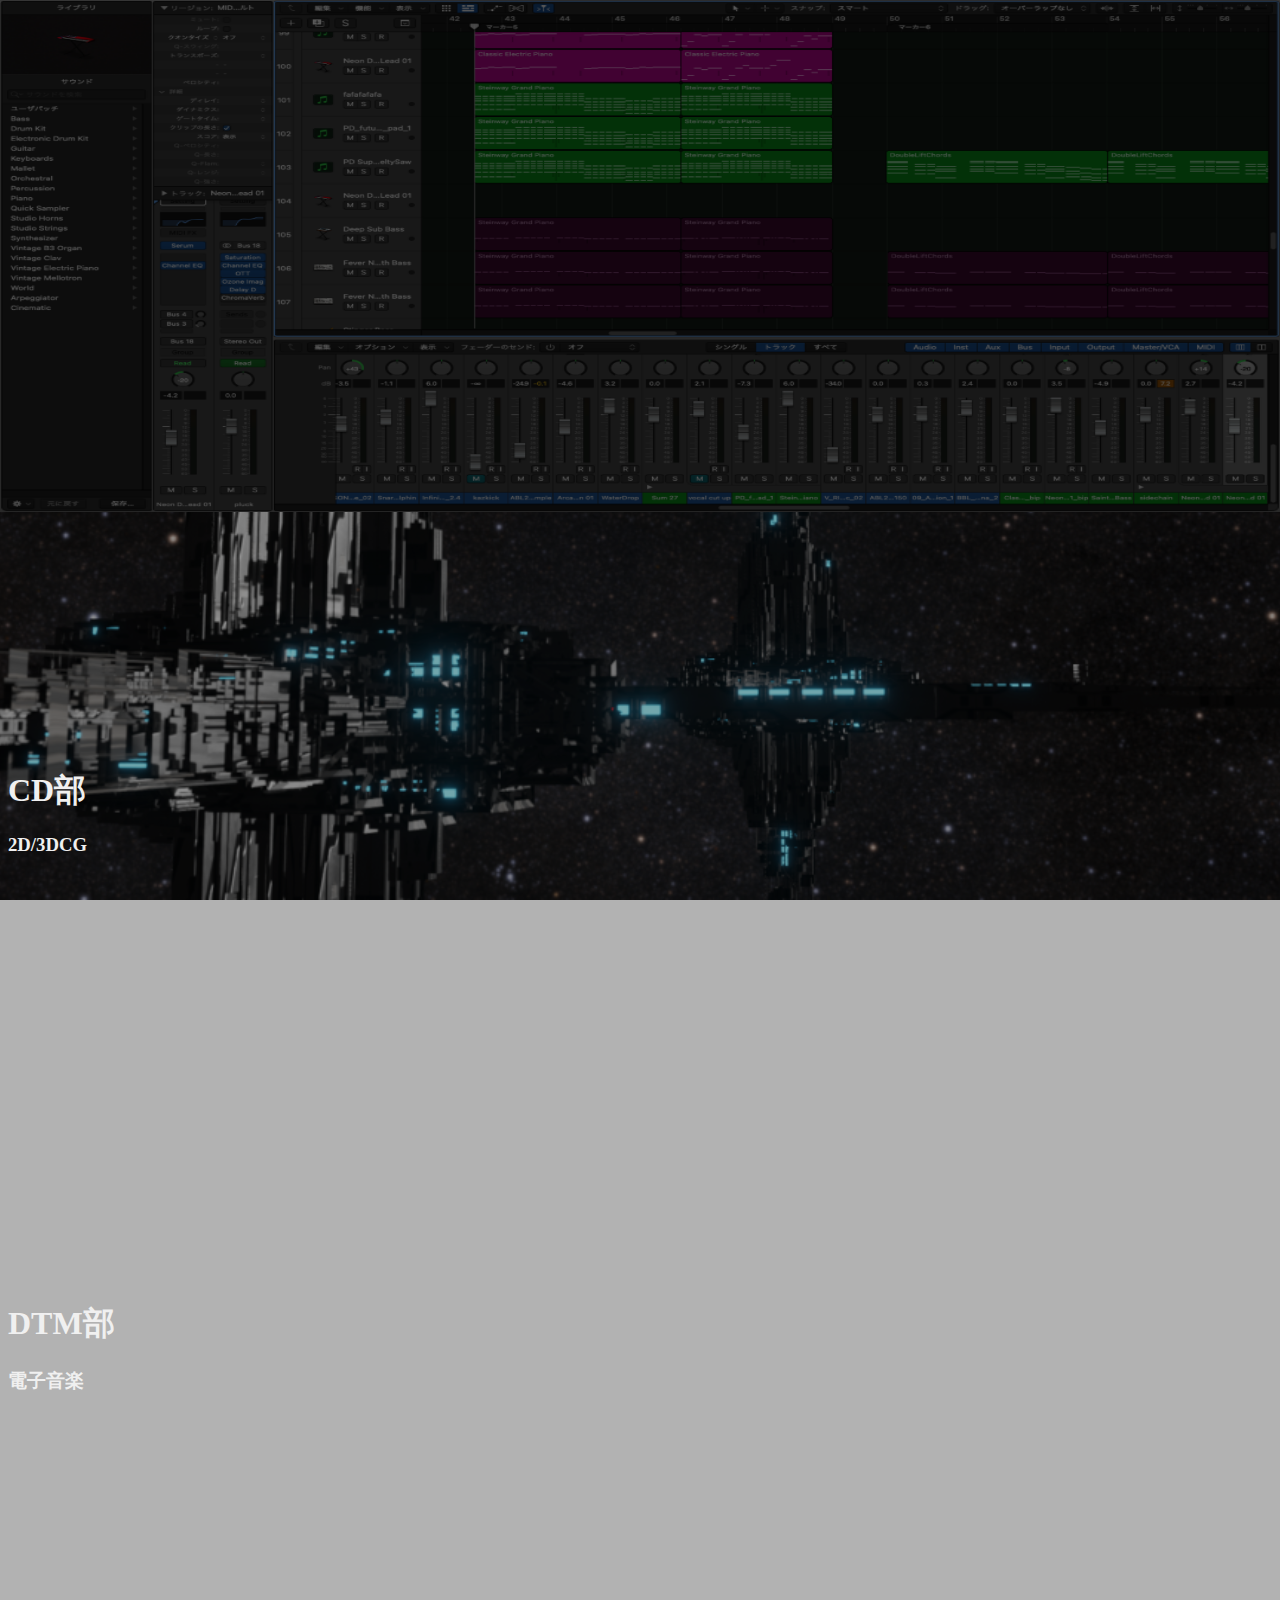
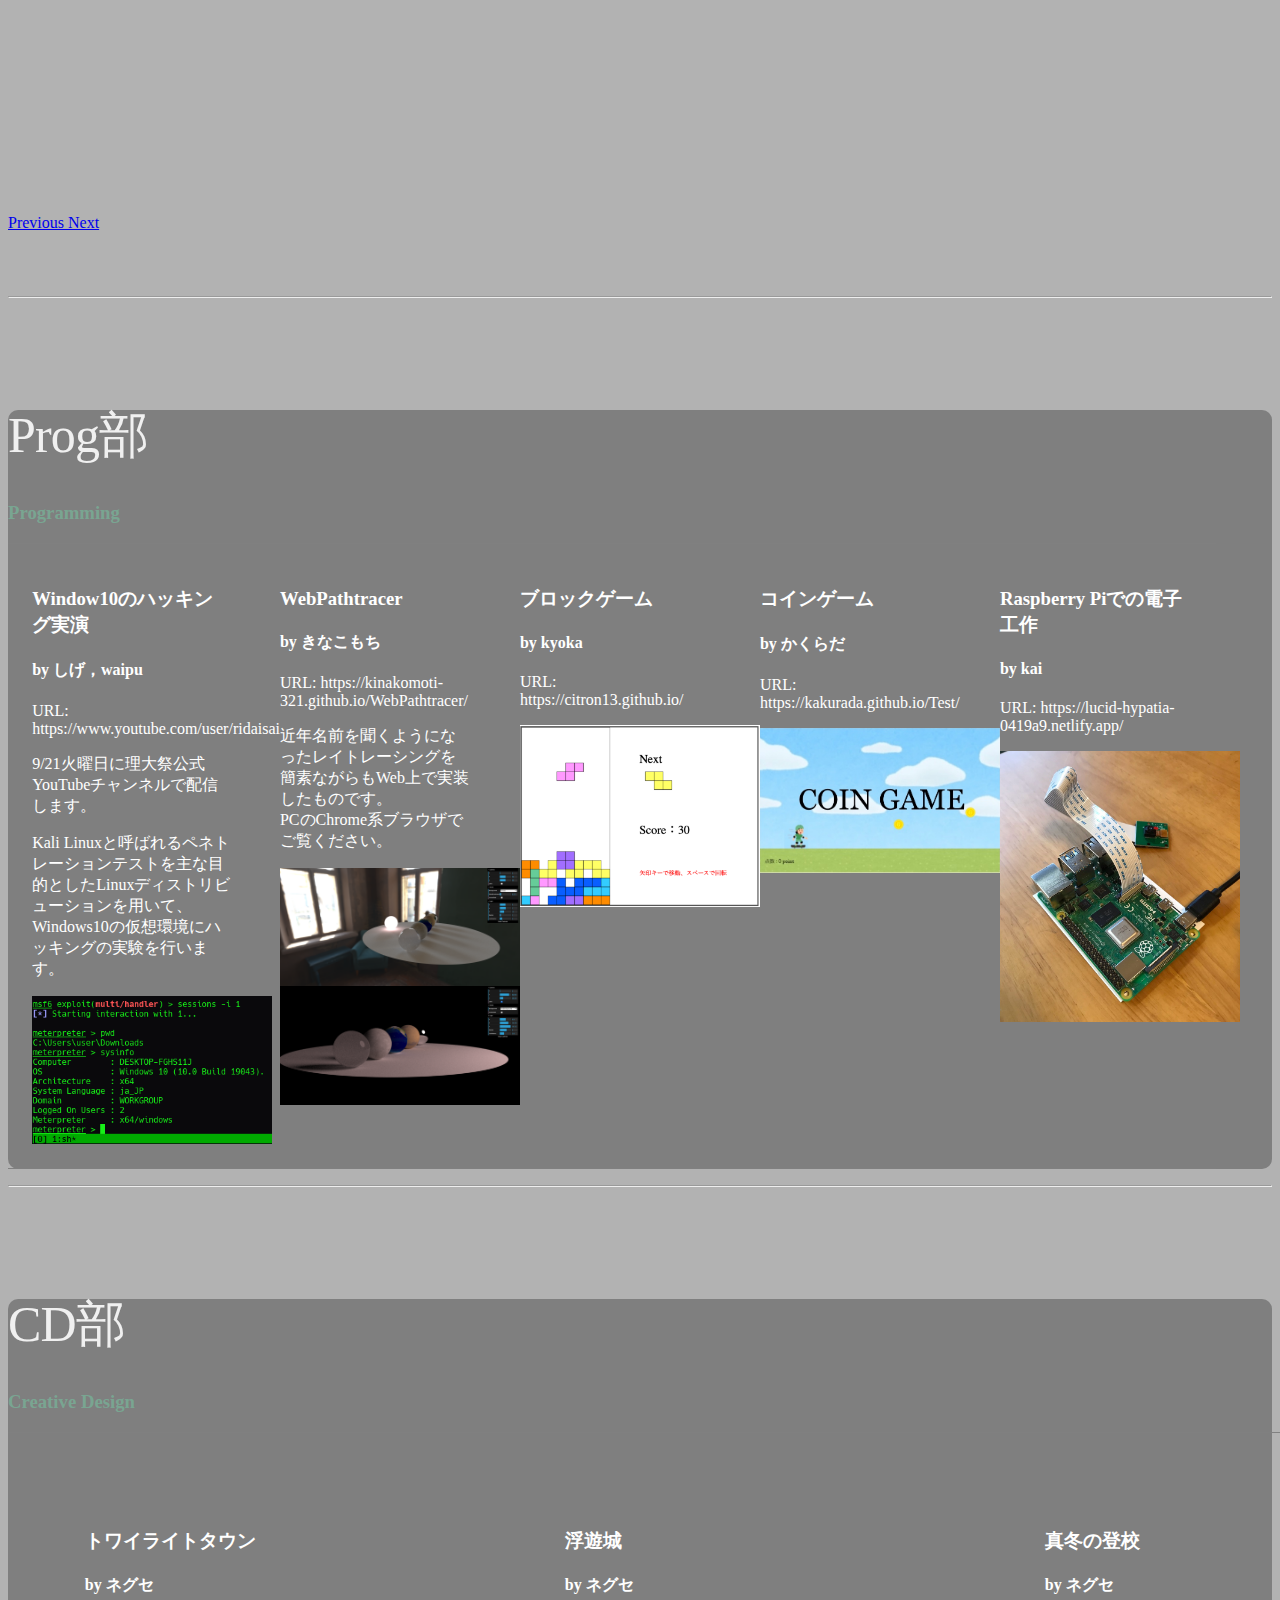
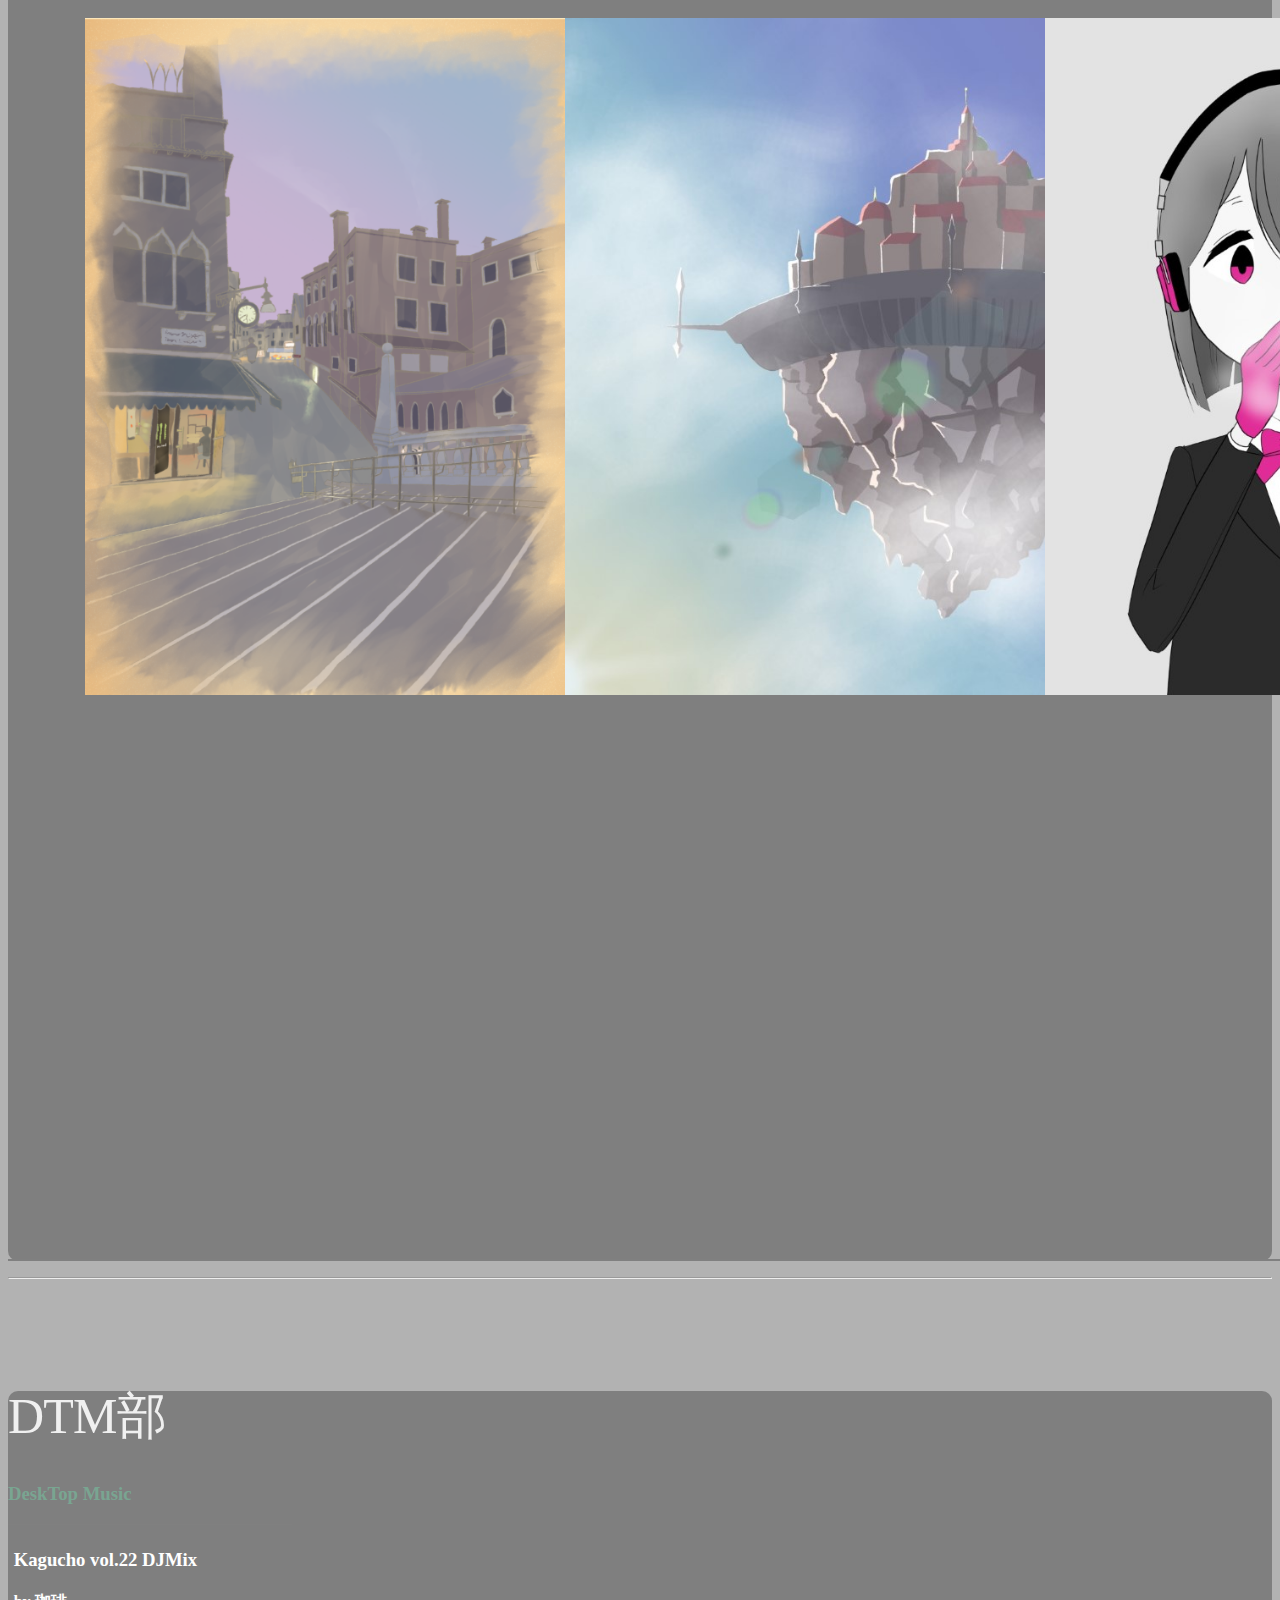
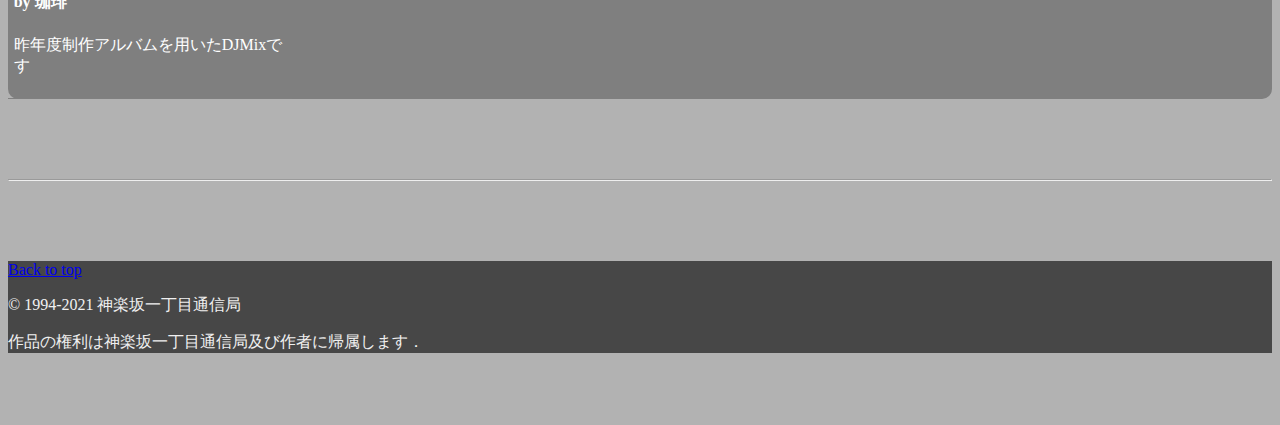
==== 2021/index.html @ 83a1de0c "理大祭運営のYouTubeで公開するためmixcloudのiframeを削除" ====
<!doctype html>
<html lang="ja">

<head>
  <meta charset="utf-8">
  <meta name="viewport" content="width=device-width, initial-scale=1, shrink-to-fit=no">
  <meta name="description" content="神楽坂一丁目通信局 作品ページ">
  <!--
        <meta name="author" content="Mark Otto, Jacob Thornton, and Bootstrap contributors">
    -->
  <meta name="author" content="神楽坂一丁目通信局">
  <title>kagucho2021</title>

  <link rel="canonical" href="https://kagucho.net/ridaisai/2021/">
  <!-- favicon -->
  <link rel="apple-touch-icon" sizes="180x180" href="../../ico/apple-touch-icon.png">
  <link rel="icon" type="image/png" sizes="32x32" href="../../ico/favicon-32x32.png">
  <link rel="icon" type="image/png" sizes="16x16" href="../../ico/favicon-16x16.png">
  <link rel="manifest" href="../../ico/site.webmanifest">
  <link rel="mask-icon" href="../../ico/safari-pinned-tab.svg" color="#5bbad5">

  <!-- OGP/Twitter -->
  <meta property="og:title" content="kagucho2021" />
  <meta property="og:description" content="神楽坂一丁目通信局 理大祭作品ページ" />
  <meta property="og:type" content="website" />
  <meta property="og:url" content="https://kagucho.net/ridaisai/2021/" />
  <meta property="og:image" content="https://kagucho.net/ridaisai/2021/images/space_card.png" />

  <meta name="twitter:card" content="summary_large_image" />
  <meta name="twitter:image" content="https://kagucho.net/ridaisai/2021/images/space_card.png" />
  <meta name="twitter:title" content="kagucho2021" />
  <meta name="twitter:description" content="神楽坂一丁目通信局 理大祭作品ページ" />
  <meta name="twitter:site" content="@kagucho" />



  <!-- Bootstrap core CSS -->
  <link href="../../vendor/bootstrap/css/bootstrap.css" rel="stylesheet">

  <link href="./css/style.css" rel="stylesheet">
  <link href="./css/lightbox.css" rel="stylesheet">
</head>

<body>
  <header>
    <nav class="navbar navbar-expand-md navbar-dark fixed-top bg-dark">
      <a class="navbar-brand" href="#">kagucho 2021</a>
      <button class="navbar-toggler" type="button" data-toggle="collapse" data-target="#navbarCollapse"
        aria-controls="navbarCollapse" aria-expanded="false" aria-label="Toggle navigation">
        <span class="navbar-toggler-icon"></span>
      </button>
      <div class="collapse navbar-collapse" id="navbarCollapse">
        <ul class="navbar-nav mr-auto">
          <li class="nav-item">
            <a class="nav-link js-scroll-trigger" href="#prog" onclick="$('#prog-contents').collapse('show');return false;">Prog</a>
          </li>
          <li class="nav-item">
            <a class="nav-link js-scroll-trigger" href="#cd" onclick="$('#cd-contents').collapse('show');return false;">CD</a>
          </li>
          <li class="nav-item">
            <a class="nav-link js-scroll-trigger" href="#dtm" onclick="$('#dtm-contents').collapse('show');return false;">DTM</a>
          </li>
        </ul>
    </div>
  </nav>
</header>

<main>

  <div id="clubs" class="carousel slide" data-ride="carousel">
    <ol class="carousel-indicators">
      <li data-target="#clubs" data-slide-to="0" class="active"></li>
      <li data-target="#clubs" data-slide-to="1"></li>
      <li data-target="#clubs" data-slide-to="2"></li>
    </ol>
    <div class="carousel-inner">
      <div class="carousel-item active">
        <img src="./images/prog_vscode.png" class="d-block" alt="VS Code">
        <div class="container">
          <div class="carousel-caption text-left">
            <h1><a class="no-link-color-line js-scroll-trigger" href="#prog" onclick="$('#prog-contents').collapse('show');return false;">Prog部</a></h1>
            <p>
            <h3>ゲーム・コンピュータサイエンス・電子工作</h3>
          </div>
        </div>
      </div>
      <div class="carousel-item">
        <img src="./images/cd_blender_clipstudio.png" class="d-block" alt="Blender & CLIP STUDIO PAINT">
        <div class="container">
          <div class="carousel-caption text-right">
            <h1><a class="no-link-color-line js-scroll-trigger" href="#cd" onclick="$('#cd-contents').collapse('show');return false;">CD部</a></h1>
            <p>
            <h3>2D/3DCG</h3>
          </div>
        </div>
      </div>
      <div class="carousel-item">
        <img src="./images/dtm_flstudio.png" class="d-block" alt="FL Studio">
        <div class="container">
          <div class="carousel-caption">
            <h1><a class="no-link-color-line js-scroll-trigger" href="#dtm" onclick="$('#dtm-contents').collapse('show');return false;">DTM部</a></h1>
            <p>
            <h3>電子音楽</h3>
          </div>
        </div>
      </div>
    </div>
    <a class="carousel-control-prev" href="#clubs" role="button" data-slide="prev">
      <span class="carousel-control-prev-icon" aria-hidden="true"></span>
      <span class="sr-only">Previous</span>
    </a>
    <a class="carousel-control-next" href="#clubs" role="button" data-slide="next">
      <span class="carousel-control-next-icon" aria-hidden="true"></span>
      <span class="sr-only">Next</span>
    </a>
  </div>


    <!-- Marketing messaging and featurettes
  ================================================== -->
    <!-- Wrap the rest of the page in another container to center all the content. -->

  <div class="container marketing">
    <div class="accordion mx-auto">

    <!-- START THE FEATURETTES -->
 
    <hr class="featurette-divider">
    <!-- PROG部 -->
    <div class="row featurette card" id="prog">
      <a class="btn btn-link no-link-color-line" data-toggle="collapse" href="#prog-contents" role="button"
        aria-expanded="true" aria-controls="prog-contents">
        <h2 class="featurette-heading">Prog部</h2>
        <h3 class="text-muted-custom">Programming</h3>
      </a>
      <div class="collapse" id="prog-contents">
        <div class="card card-body mx-auto">
          <!-- ここから -->
          <div class="TheWork-Prog">
            <a href="https://www.youtube.com/user/ridaisai/" class="no-link-color-line" target="_blank" rel="noopener noreferrer">
              <h3 class="card-title">Window10のハッキング実演</h3>
              <h4>by しげ，waipu</h4>
              <p>URL: https://www.youtube.com/user/ridaisai</p>
            </a>
            <div class="card-text">
              <p>9/21火曜日に理大祭公式YouTubeチャンネルで配信します。</p>
              <p>Kali Linuxと呼ばれるペネトレーションテストを主な目的としたLinuxディストリビューションを用いて、Windows10の仮想環境にハッキングの実験を行います。</p>
            </div>
            <div class="card-image">
              <a href="./images/exploit_show.png" data-lightbox="Prog" data-title="Window10のハッキング実演">
                <img src="./images/exploit_show.png" class="img-thumbnail thumb-custom-prog" alt="">
              </a>
            </div>
          </div>
          <!-- ここまでが一つの作品欄 -->
          <div class="TheWork-Prog">
            <a href="https://kinakomoti-321.github.io/WebPathtracer/" class="no-link-color-line" target="_blank" rel="noopener noreferrer">
              <h3 class="card-title">WebPathtracer</h3>
              <h4>by きなこもち</h4>
              <p>URL: https://kinakomoti-321.github.io/WebPathtracer/</p>
            </a>
            <div class="card-text">
              <p>近年名前を聞くようになったレイトレーシングを簡素ながらもWeb上で実装したものです。<br>PCのChrome系ブラウザでご覧ください。</p>
            </div>
            <div class="card-image">
              <a href="./images/webpathtracer-1.png" data-lightbox="Prog" data-title="WebPathtracer">
                <img src="./images/webpathtracer-1.png" class="img-thumbnail thumb-custom-prog" alt="">
              </a>
              <a href="./images/webpathtracer-2.png" data-lightbox="Prog" data-title="WebPathtracer">
                <img src="./images/webpathtracer-2.png" class="img-thumbnail thumb-custom-prog" alt="">
              </a>
            </div>
          </div>
          <div class="TheWork-Prog">
            <a href="https://citron13.github.io/" class="no-link-color-line" target="_blank" rel="noopener noreferrer">
              <h3 class="card-title">ブロックゲーム</h3>
              <h4>by kyoka</h4>
              <p>URL: https://citron13.github.io/</p>
            </a>
            <div class="card-text">
              <p></p>
            </div>
            <div class="card-image">
              <a href="./images/block_game.png" data-lightbox="Prog" data-title="ブロックゲーム">
                <img src="./images/block_game.png" class="img-thumbnail thumb-custom-prog" alt="">
              </a>
            </div>
          </div>
          <div class="TheWork-Prog">
            <a href="https://kakurada.github.io/Test/" class="no-link-color-line" target="_blank" rel="noopener noreferrer">
              <h3 class="card-title">コインゲーム</h3>
              <h4>by かくらだ</h4>
              <p>URL: https://kakurada.github.io/Test/</p>
            </a>
            <div class="card-text">
              <p></p>
            </div>
            <div class="card-image">
              <a href="./images/coin_game.jpg" data-lightbox="Prog" data-title="コインゲーム">
                <img src="./images/coin_game.jpg" class="img-thumbnail thumb-custom-prog" alt="">
              </a>
            </div>
          </div>
          <div class="TheWork-Prog">
            <a href="https://lucid-hypatia-0419a9.netlify.app/" class="no-link-color-line" target="_blank" rel="noopener noreferrer">
              <h3 class="card-title">Raspberry Piでの電子工作</h3>
              <h4>by kai</h4>
              <p>URL: https://lucid-hypatia-0419a9.netlify.app/</p>
            </a>
            <div class="card-text">
              <p></p>
            </div>
            <div class="card-image">
              <a href="./images/raspberry.pi_with_camera_2.jpg" data-lightbox="Prog" data-title="Raspberry Piでの電子工作">
                <img src="./images/raspberry.pi_with_camera_2.jpg" class="img-thumbnail thumb-custom-prog" alt="">
              </a>
            </div>
          </div>
        </div>
      </div>
    </div>
    <!-- PROG部 -->
    <!-- CD部 -->
    <hr class="featurette-divider">
    <div class="row featurette card" id="cd">
      <a class="btn btn-link no-link-color-line" data-toggle="collapse" href="#cd-contents" role="button"
        aria-expanded="true" aria-controls="prog-contents">
        <h2 class="featurette-heading">CD部 </h2>
        <h3 class="text-muted-custom">Creative Design</h3>
      </a>
      <div class="collapse" id="cd-contents">
        <div class="card card-body mx-auto">
          <div class="TheWork-CD">
            <h3 class="card-title">トワイライトタウン</h3>
            <h4>by ネグセ</h4>
            <div class="card-image">
              <a href="https://drive.google.com/uc?export=view&id=1yYlqvWf8_9trqvccrdRA_yfvlSrCQh2C&usp=sharing" data-lightbox="CD" data-title="トワイライトタウン">
                <img src="./images/neguse_01_thumb.png" class="img-thumbnail thumb-custom-cd" alt="">
              </a>
            </div>
          </div>
          <div class="TheWork-CD">
            <h3 class="card-title">浮遊城</h3>
            <h4>by ネグセ</h4>
            <div class="card-image">
              <a href="https://drive.google.com/uc?export=view&id=1ZOloR35fdJLstz3uVpsjSWrjgoWSl_B2&usp=sharing" data-lightbox="CD" data-title="浮遊城">
                <img src="./images/neguse_02_thumb.jpg" class="img-thumbnail thumb-custom-cd" alt="">
              </a>
            </div>
          </div>
          <div class="TheWork-CD">
            <h3 class="card-title">真冬の登校</h3>
            <h4>by ネグセ</h4>
            <div class="card-image">
              <a href="https://drive.google.com/uc?export=view&id=1IYK3TlmPvPjw388OdVTHOZ0AUaQhXLBo&usp=sharing" data-lightbox="CD" data-title="真冬の登校">
                <img src="./images/neguse_03_thumb.jpg" class="img-thumbnail thumb-custom-cd" alt="">
              </a>
            </div>
          </div>
          <div class="TheWork-CD">
            <h3 class="card-title">黄昏のバックストリート</h3>
            <h4>by ネグセ</h4>
            <div class="card-image">
              <a href="https://drive.google.com/uc?export=view&id=1M432Glin_aZzFeVhaBIBVzNib4VvLVnd&usp=sharing" data-lightbox="CD" data-title="黄昏のバックストリート">
                <img src="./images/neguse_04_thumb.jpg" class="img-thumbnail thumb-custom-cd" alt="">
              </a>
            </div>
          </div>
          <div class="TheWork-CD">
            <h3 class="card-title">夕焼け</h3>
            <h4>by きなこもち</h4>
            <div class="card-text">
              <p>Blenderを用いて作成した作品です。</p>
            </div>
            <div class="card-image">
              <a href="https://drive.google.com/uc?export=view&id=1vONdIULHJ3iwa3t1vBdRozpWFdJa1HLq&usp=sharing" data-lightbox="CD" data-title="夕焼け">
                <img src="./images/kinakomoti_01_thumb.png" class="img-thumbnail thumb-custom-cd" alt="">
              </a>
            </div>
          </div>
          <div class="TheWork-CD">
            <h3 class="card-title">神話の鳥</h3>
            <h4>by きなこもち</h4>
            <div class="card-text">
              <p>グモウスキー・ミラと呼ばれる有名な写像で特にこの形状は「神話の鳥」と呼ばれています。<br>複雑な形状をしているものの実は式は簡単で、今の座標次のxy座標を計算してプロットするという流れで作ることができます。<br>このようなプロットのプログラムを書き、座標に応じた色付けを行うことでこの作品を制作しました。</p>
            </div>
            <div class="card-image">
              <a href="https://drive.google.com/uc?export=view&id=1HCfqlgZFzKB0HiR4E2Y4swWhxmxvkozU&usp=sharing" data-lightbox="CD" data-title="神話の鳥">
                <img src="./images/kinakomoti_02_1_thumb.png" class="img-thumbnail thumb-custom-cd" alt="">
              </a>
              <a href="https://drive.google.com/uc?export=view&id=1PPB6B9Ywpl8b74UHPmrAlavGwizQIbOX&usp=sharing" data-lightbox="CD" data-title="神話の鳥">
                <img src="./images/kinakomoti_02_2_thumb.png" class="img-thumbnail thumb-custom-cd" alt="">
              </a>
            </div>
          </div>
          <div class="TheWork-CD">
            <h3 class="card-title">廃工場</h3>
            <h4>by きなこもち</h4>
            <div class="card-image">
              <a href="https://drive.google.com/uc?export=view&id=1CnIu1fWUx1lz6FpDULxt2nbZ-_TRNW47&usp=sharing" data-lightbox="CD" data-title="廃工場">
                <img src="./images/kinakomoti_03_thumb.png" class="img-thumbnail thumb-custom-cd" alt="">
              </a>
            </div>
          </div>
          <div class="TheWork-CD">
            <h3 class="card-title">工場街</h3>
            <h4>by きなこもち</h4>
            <div class="card-image">
              <a href="https://drive.google.com/uc?export=view&id=1TuQ4LP0C22xETc32htAqi6so19lcTvVL&usp=sharing" data-lightbox="CD" data-title="工場街">
                <img src="./images/kinakomoti_04_thumb.png" class="img-thumbnail thumb-custom-cd" alt="">
              </a>
            </div>
          </div>
        </div>
      </div>
    </div>
    <!-- CD部 -->
    <!-- DTM部 -->
    <hr class="featurette-divider">
    <div class="row featurette card" id="dtm">
      <a class="btn btn-link no-link-color-line" data-toggle="collapse" href="#dtm-contents" role="button"
        aria-expanded="true" aria-controls="prog-contents">
        <h2 class="featurette-heading">DTM部</h2>
        <h3 class="text-muted-custom">DeskTop Music</h3>
      </a>
      <div class="collapse" id="dtm-contents">
        <div class="card card-body mx-auto">
          <div class="TheWork-DTM">
            <h3 class="card-title">Kagucho vol.22 DJMix</h3>
            <h4>by 珈琲</h4>
            <p class="card-text">昨年度制作アルバムを用いたDJMixです</p>
          </div>
        </div>
      </div>
    </div>
    <!-- DTM部 -->

    <hr class="featurette-divider5">
    <!-- /END THE FEATURETTES -->
    </div>
  </div><!-- /.container -->


  <!-- FOOTER -->
  <footer class="container">
    <p class="float-right"><a href="#">Back to top</a></p>
    <p>&copy; 1994-2021 <a href="https://kagucho.net/" class="no-link-color-line">神楽坂一丁目通信局</a></p>
    <p>作品の権利は神楽坂一丁目通信局及び作者に帰属します．</p>
  </footer>
</main>
<!--
<script src="https://code.jquery.com/jquery-3.5.1.slim.min.js" integrity="sha384-DfXdz2htPH0lsSSs5nCTpuj/zy4C+OGpamoFVy38MVBnE+IbbVYUew+OrCXaRkfj" crossorigin="anonymous"></script>
      <script>window.jQuery || document.write('<script src="../assets/js/vendor/jquery.slim.min.js"><\/script>')</script><script src="../vendor/bootstrap/js/bootstrap.bundle.js"></script>
 
-->
<script src="https://kagucho.net/vendor/jquery/jquery.min.js"></script>
<script src="https://kagucho.net/vendor/bootstrap/js/bootstrap.bundle.min.js"></script>
<script src="https://kagucho.net/vendor/jquery-easing/jquery.easing.min.js"></script>
<script src="./js/lightbox.min.js"></script>
<script src="./js/grayscale.js"></script>
</body>
</html>
---- 2021/css/style.css ----
/* GLOBAL STYLES
-------------------------------------------------- */
/* Padding below the footer and lighter body text */

body {
  padding-top: 3rem;
  padding-bottom: 3rem;
  /* color: #5a5a5a; */
  color: #f0f0f0;
  /* 背景画像 */
  background: rgba(0,0,0,.3) url("../images/space.png");
  background-position: center bottom;
  background-repeat: no-repeat;
  background-size: cover;
  background-attachment: fixed;
  background-blend-mode: multiply;
}

footer {
  background: rgba(0,0,0,.6);
}

a:hover {
  color: #a2eef7;
}

/* CUSTOMIZE THE CAROUSEL
-------------------------------------------------- */

/* Carousel base class */
.carousel {
  margin-bottom: 4rem;
}
/* Since positioning the image, we need to help out the caption */
.carousel-caption {
  bottom: 3rem;
  z-index: 10;
}

/* Declare heights because of positioning of img element */
.carousel-item {
  height: 32rem;
}
.carousel-item > img {
  position: absolute;
  top: 0;
  left: 0;
  min-width: 100%;
  height: 32rem;
}

.no-link-color-line {
  color: inherit;
  text-decoration: none;
}

/* MARKETING CONTENT
-------------------------------------------------- */

/* Center align the text within the three columns below the carousel */
.marketing .col-lg-4 {
  margin-bottom: 1.5rem;
  text-align: center;
}
.marketing h2 {
  font-weight: 400;
}
.marketing .col-lg-4 p {
  margin-right: .75rem;
  margin-left: .75rem;
}


/* Featurettes
------------------------- */

.featurette-divider {
  margin: 1rem 0; /* Space out the Bootstrap <hr> more */
}

.featurette-divider5 {
  margin: 5rem 0; /* Space out the Bootstrap <hr> more */
}
/* Thin out the marketing headings */
.featurette-heading {
  font-weight: 300;
  line-height: 1;
  letter-spacing: -.05rem;
}

/* RESPONSIVE CSS
-------------------------------------------------- */

@media (min-width: 40em) {
  /* Bump up size of carousel content */
  .carousel-caption p {
    margin-bottom: 1.25rem;
    font-size: 1.25rem;
    line-height: 1.4;
  }

  .featurette-heading {
    font-size: 50px;
  }
}

@media (min-width: 62em) {
  .featurette-heading {
    margin-top: 7rem;
  }
}

/* ----- */
.TheWork-Prog{
  color: white;
  width: 100%;
  padding: 2%;
  display: table-cell;
  border-bottom: 1px solid gray;
  border-top : 1px solid gray;
}
.TheWork-CD{
  color: white;
  width: 100%;
  padding: 2%;
  display: table-cell; 
  border-bottom: 2px solid gray;
  border-top : 1px solid gray
}
.TheWork-DTM{
  color: white;
  width: 100%;
  padding: 2%; 
  display: table-cell; 
  border-bottom: 1px solid gray;
  border-top : 1px solid gray
}
.card{
  background: rgba(50,50,50,0.4);
  background-blend-mode: multiply;
  border-radius: 10px;
  width:100%;
}
.card-body{
  width: 90%;
  background: none !important;
}

.btn:hover {
  color: #a2eef7;
  text-shadow: 1px 1px 1px rgba(0,255,167,.8);
  background-blend-mode: multiply;
}

.text-muted-custom {
  color: rgba(120, 176, 151,.8) !important;
}

.thumb-custom-prog {
  display: block;
  background: #999999;
  border: #999999;
  width: 15rem;
}

.thumb-custom-cd {
  display: block;
  background: #999999;
  border: #999999;
  width: 30rem;
}

.music-box-custom {
  width: 100%;
  height: 166px;
  border: none;
  overflow: hidden;
}
/* .img-fluid{} */
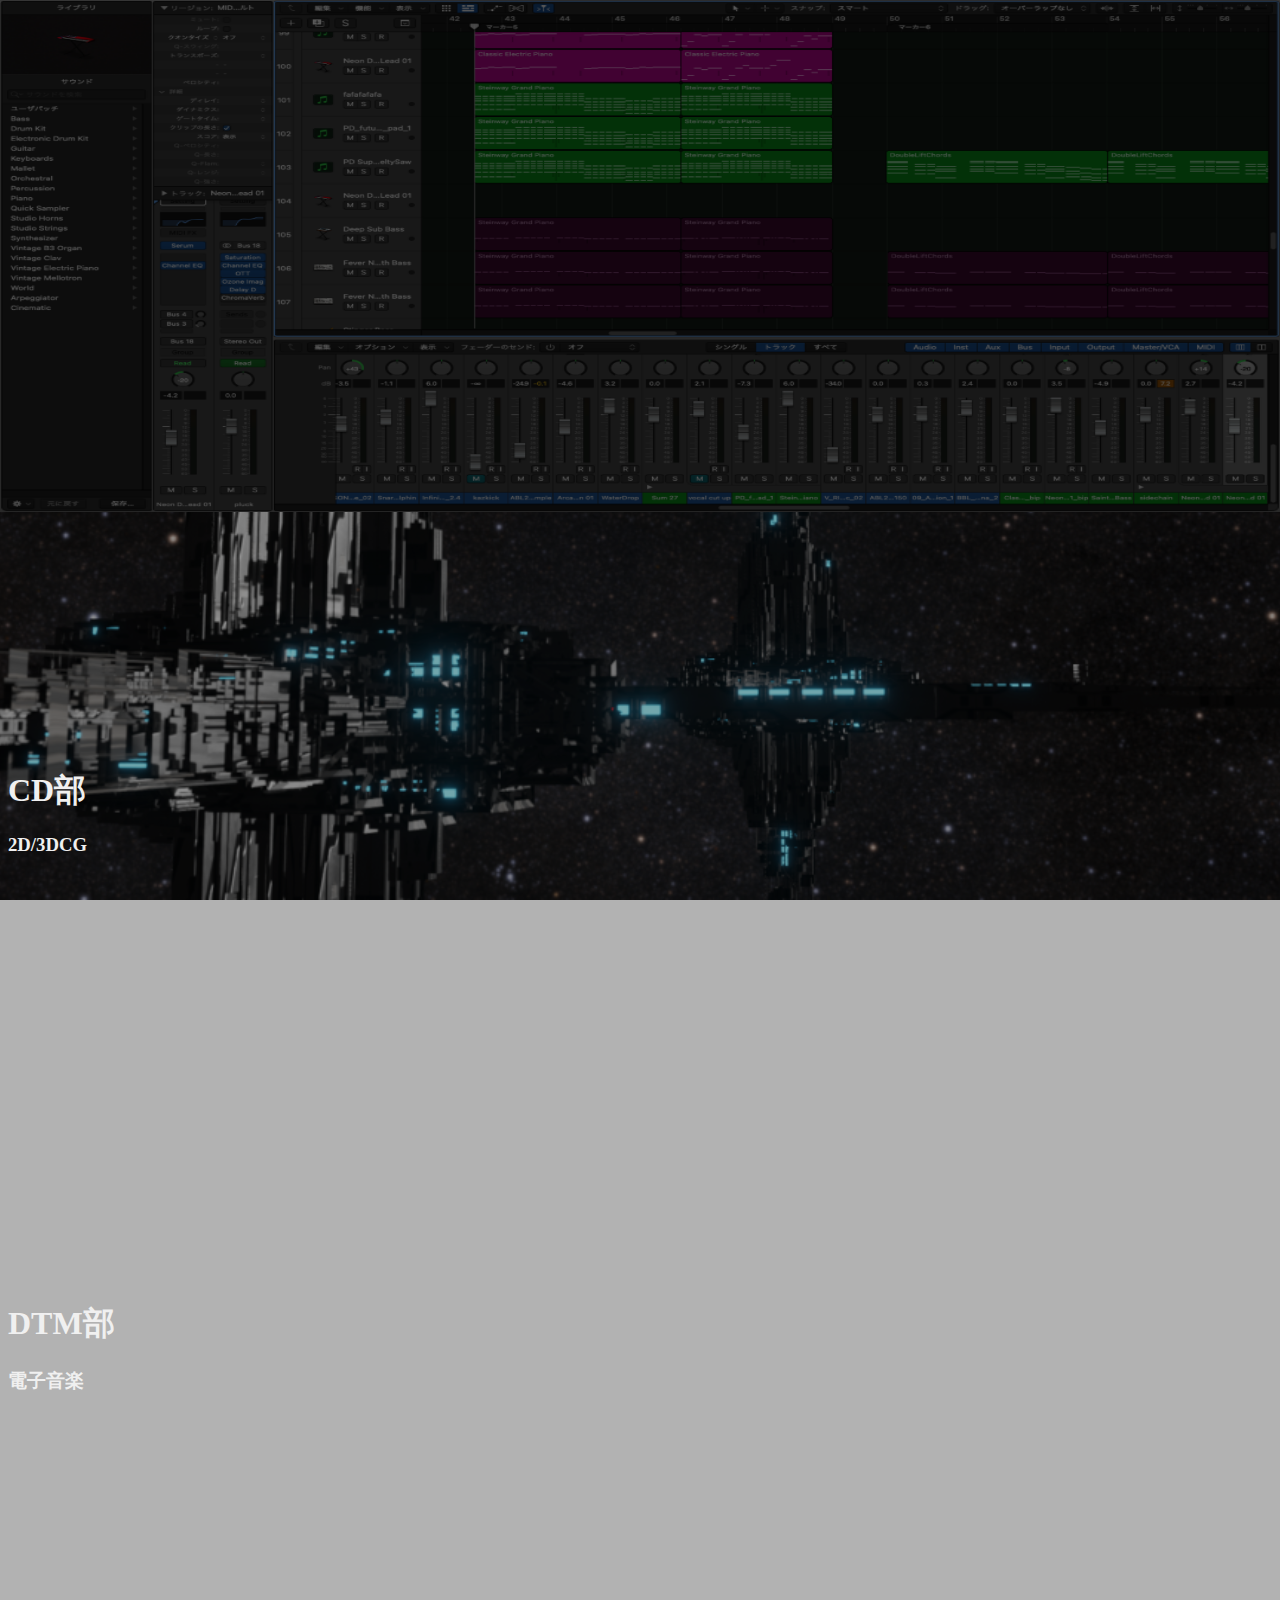
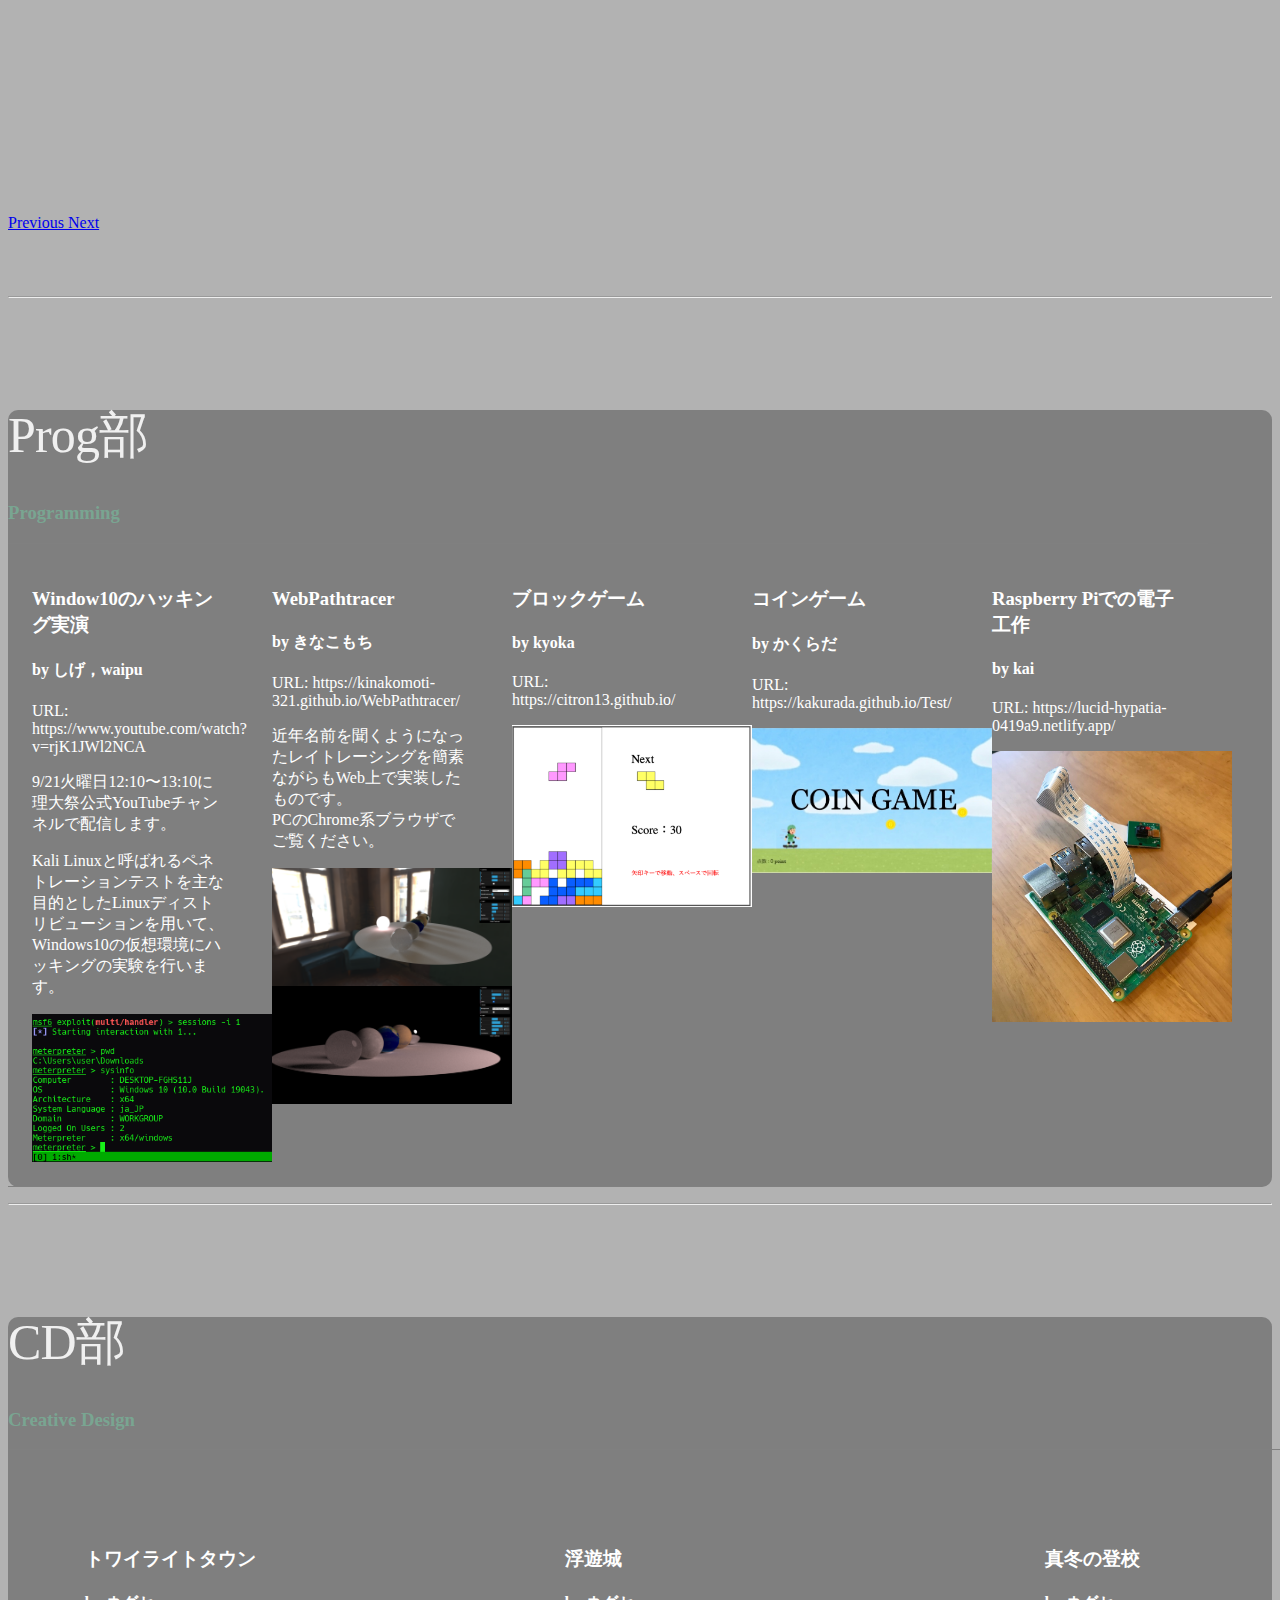
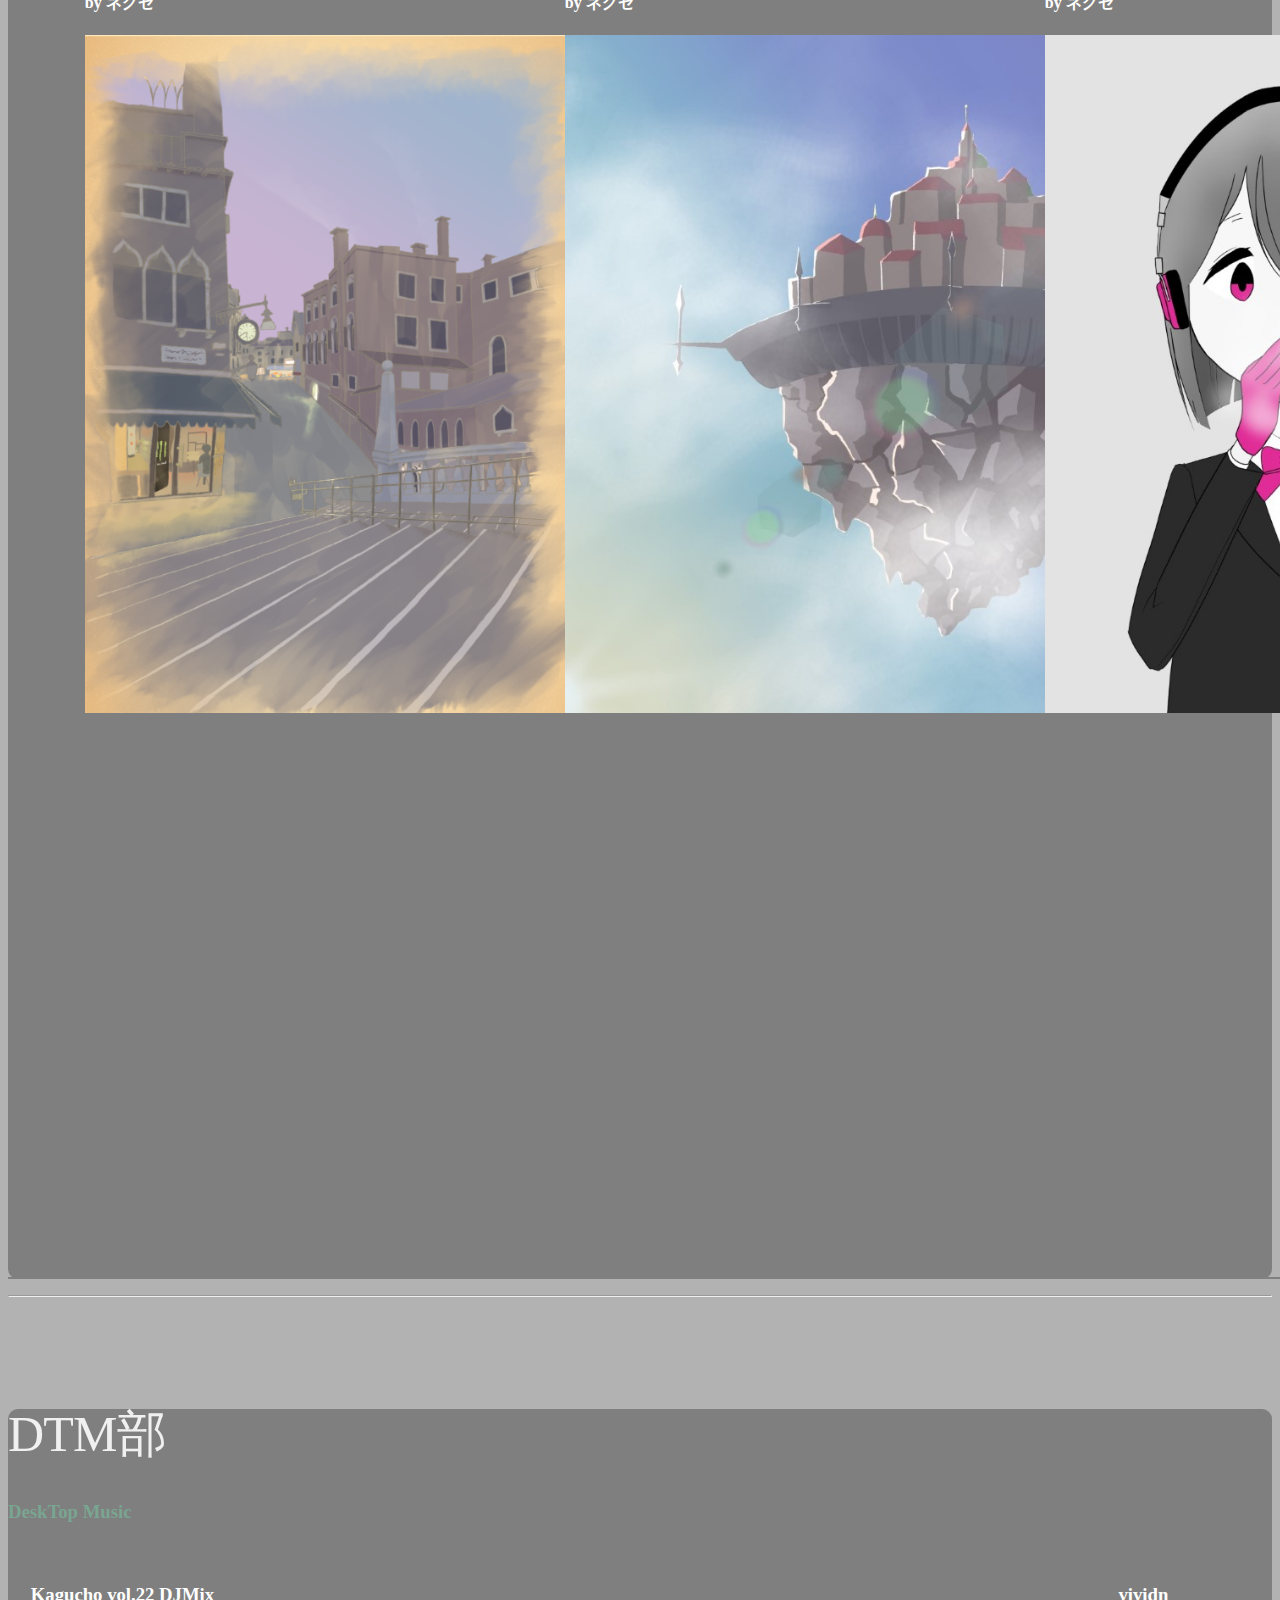
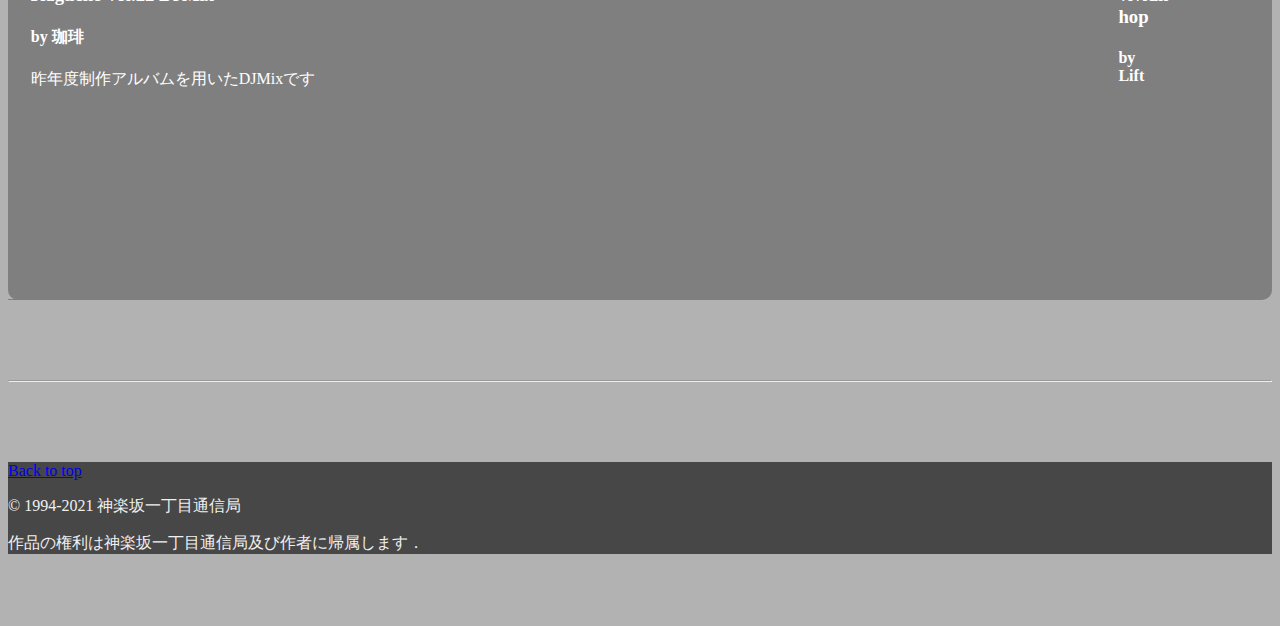
==== commit dd795d72: "Prog部の配信の情報を追加" ====
--- a/2021/index.html
+++ b/2021/index.html
@@ -137,13 +137,13 @@
         <div class="card card-body mx-auto">
           <!-- ここから -->
           <div class="TheWork-Prog">
-            <a href="https://www.youtube.com/user/ridaisai/" class="no-link-color-line" target="_blank" rel="noopener noreferrer">
+            <a href="https://www.youtube.com/watch?v=rjK1JWl2NCA" class="no-link-color-line" target="_blank" rel="noopener noreferrer">
               <h3 class="card-title">Window10のハッキング実演</h3>
               <h4>by しげ，waipu</h4>
-              <p>URL: https://www.youtube.com/user/ridaisai</p>
-            </a>
-            <div class="card-text">
-              <p>9/21火曜日に理大祭公式YouTubeチャンネルで配信します。</p>
+              <p>URL: https://www.youtube.com/watch?v=rjK1JWl2NCA</p>
+            </a>
+            <div class="card-text">
+              <p>9/21火曜日12:10〜13:10に理大祭公式YouTubeチャンネルで配信します。</p>
               <p>Kali Linuxと呼ばれるペネトレーションテストを主な目的としたLinuxディストリビューションを用いて、Windows10の仮想環境にハッキングの実験を行います。</p>
             </div>
             <div class="card-image">
@@ -329,6 +329,13 @@
             <h3 class="card-title">Kagucho vol.22 DJMix</h3>
             <h4>by 珈琲</h4>
             <p class="card-text">昨年度制作アルバムを用いたDJMixです</p>
+            <iframe src="https://www.mixcloud.com/widget/iframe/?hide_cover=1&light=1&feed=%2Fcoffee_kei%2Fkaguchovol22-djmix%2F" class="music-box-custom" ></iframe>
+          </div>
+          <div class="TheWork-DTM">
+            <h3 class="card-title">vividn hop</h3>
+            <h4>by Lift</h4>
+            <p class="card-text"></p>
+            <iframe src="https://w.soundcloud.com/player/?url=https%3A//api.soundcloud.com/tracks/1117356637&color=%23ff5500&auto_play=false&hide_related=false&show_comments=true&show_user=true&show_reposts=false&show_teaser=true" class="music-box-custom"></iframe>
           </div>
         </div>
       </div>
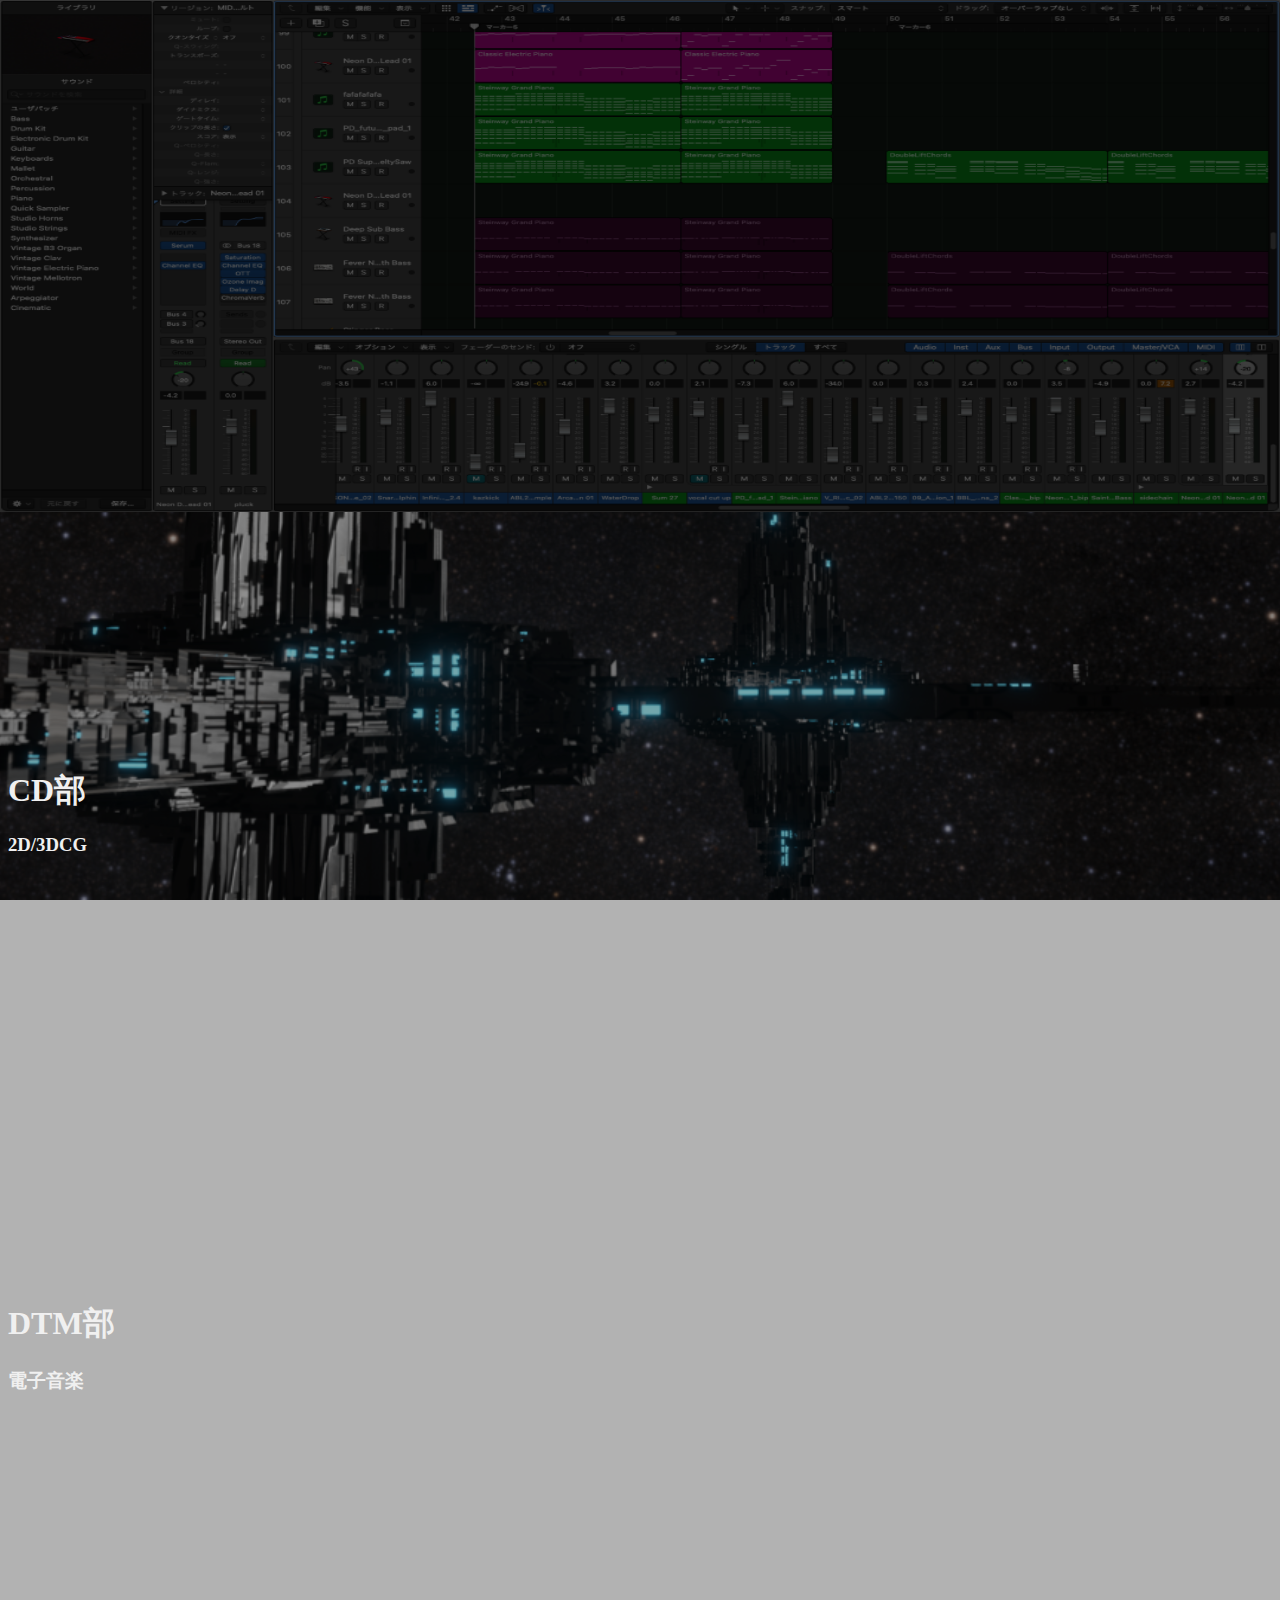
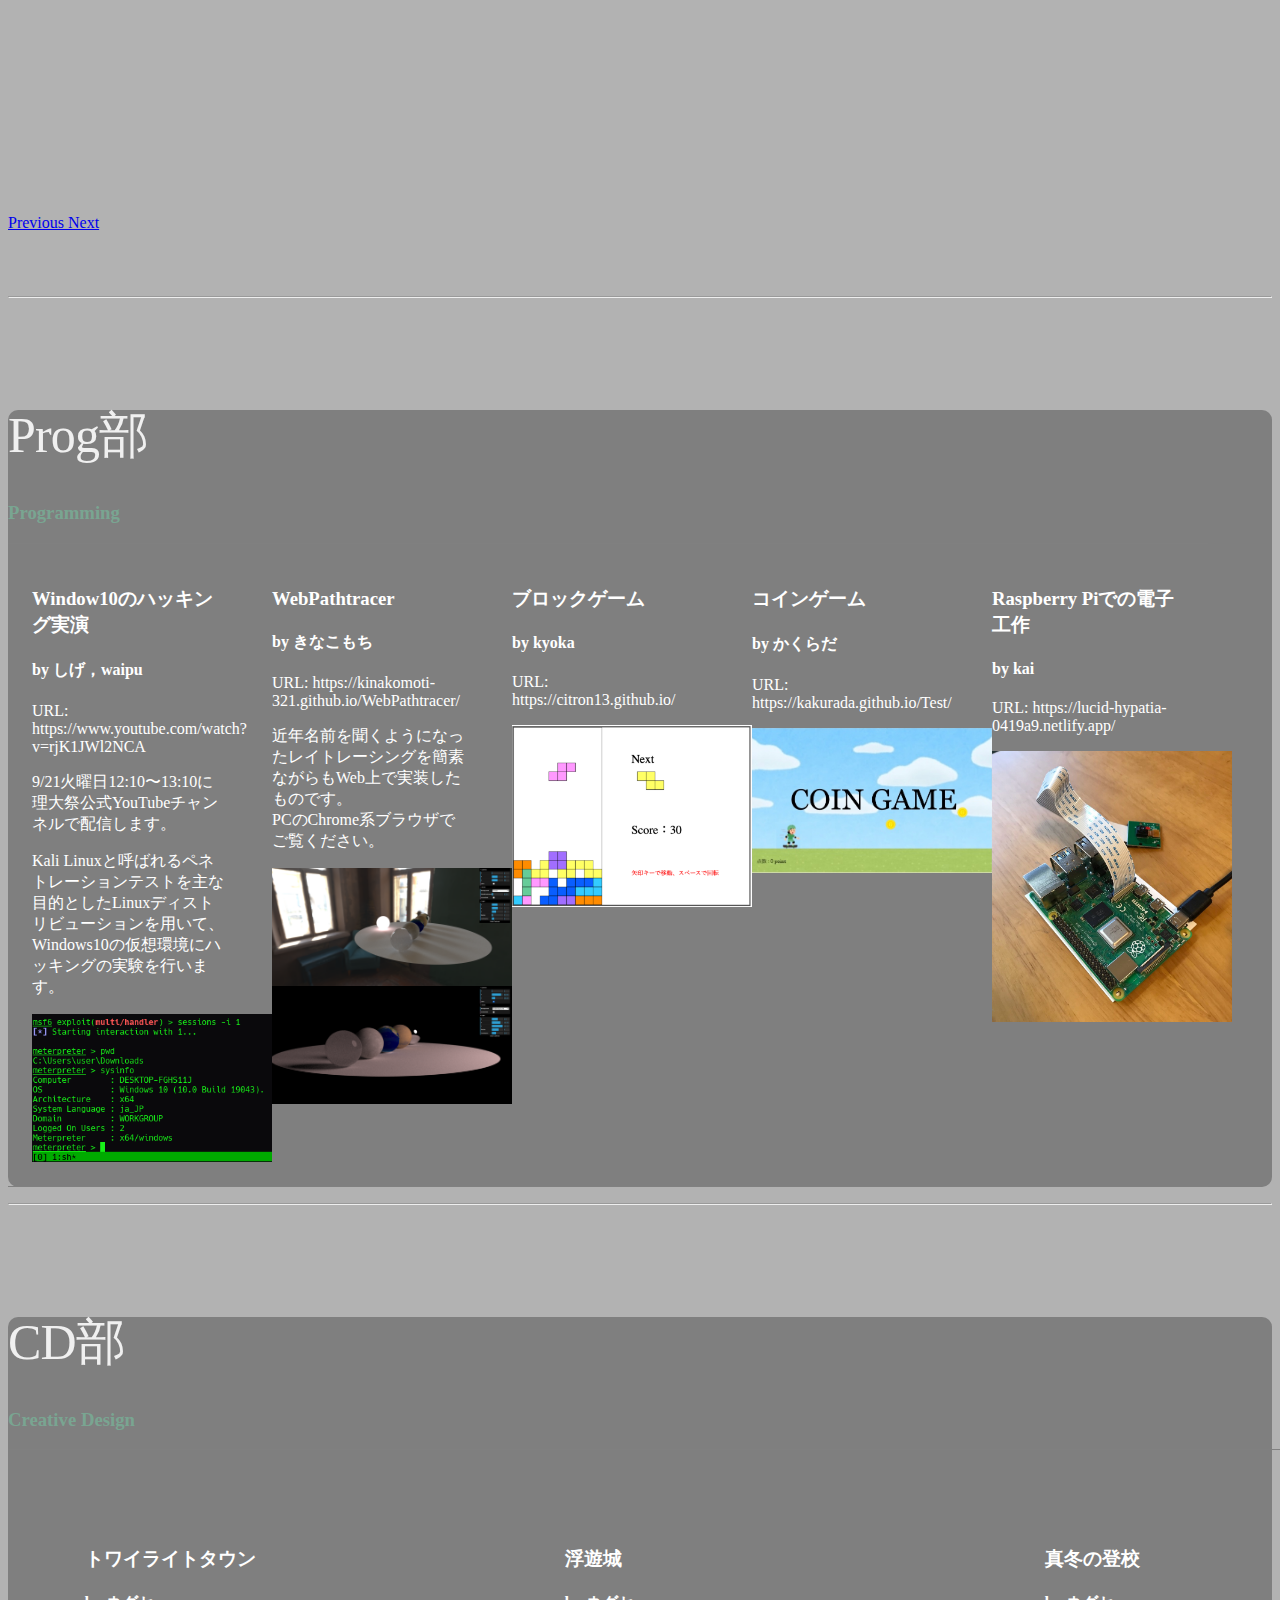
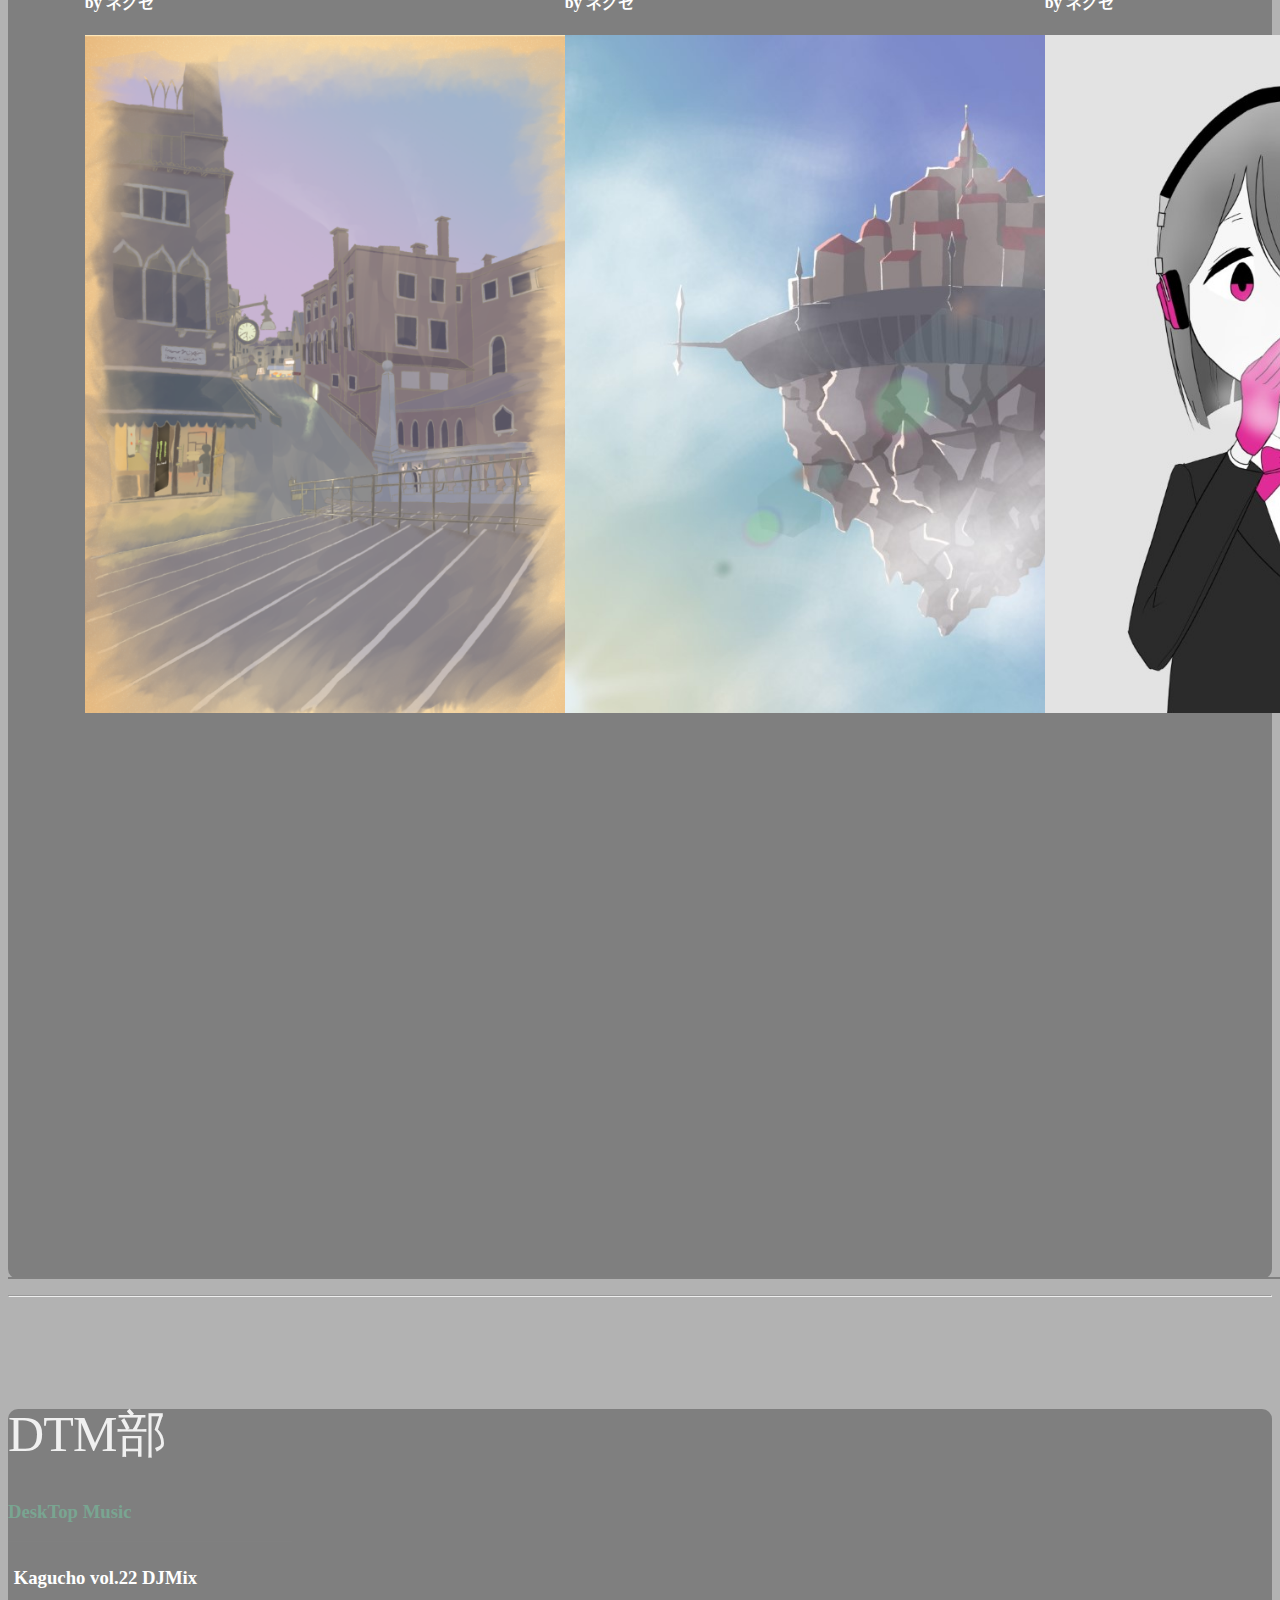
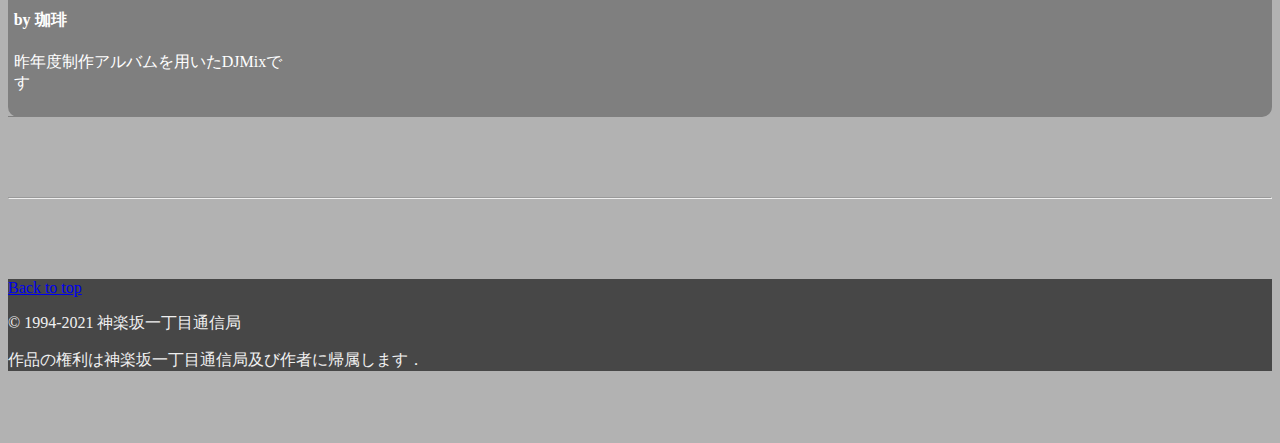
==== commit c2beb6a8: "Merge pull request #13 from kagucho/ridaisai2021-waipu-redo" ====
--- a/2021/index.html
+++ b/2021/index.html
@@ -329,13 +329,6 @@
             <h3 class="card-title">Kagucho vol.22 DJMix</h3>
             <h4>by 珈琲</h4>
             <p class="card-text">昨年度制作アルバムを用いたDJMixです</p>
-            <iframe src="https://www.mixcloud.com/widget/iframe/?hide_cover=1&light=1&feed=%2Fcoffee_kei%2Fkaguchovol22-djmix%2F" class="music-box-custom" ></iframe>
-          </div>
-          <div class="TheWork-DTM">
-            <h3 class="card-title">vividn hop</h3>
-            <h4>by Lift</h4>
-            <p class="card-text"></p>
-            <iframe src="https://w.soundcloud.com/player/?url=https%3A//api.soundcloud.com/tracks/1117356637&color=%23ff5500&auto_play=false&hide_related=false&show_comments=true&show_user=true&show_reposts=false&show_teaser=true" class="music-box-custom"></iframe>
           </div>
         </div>
       </div>
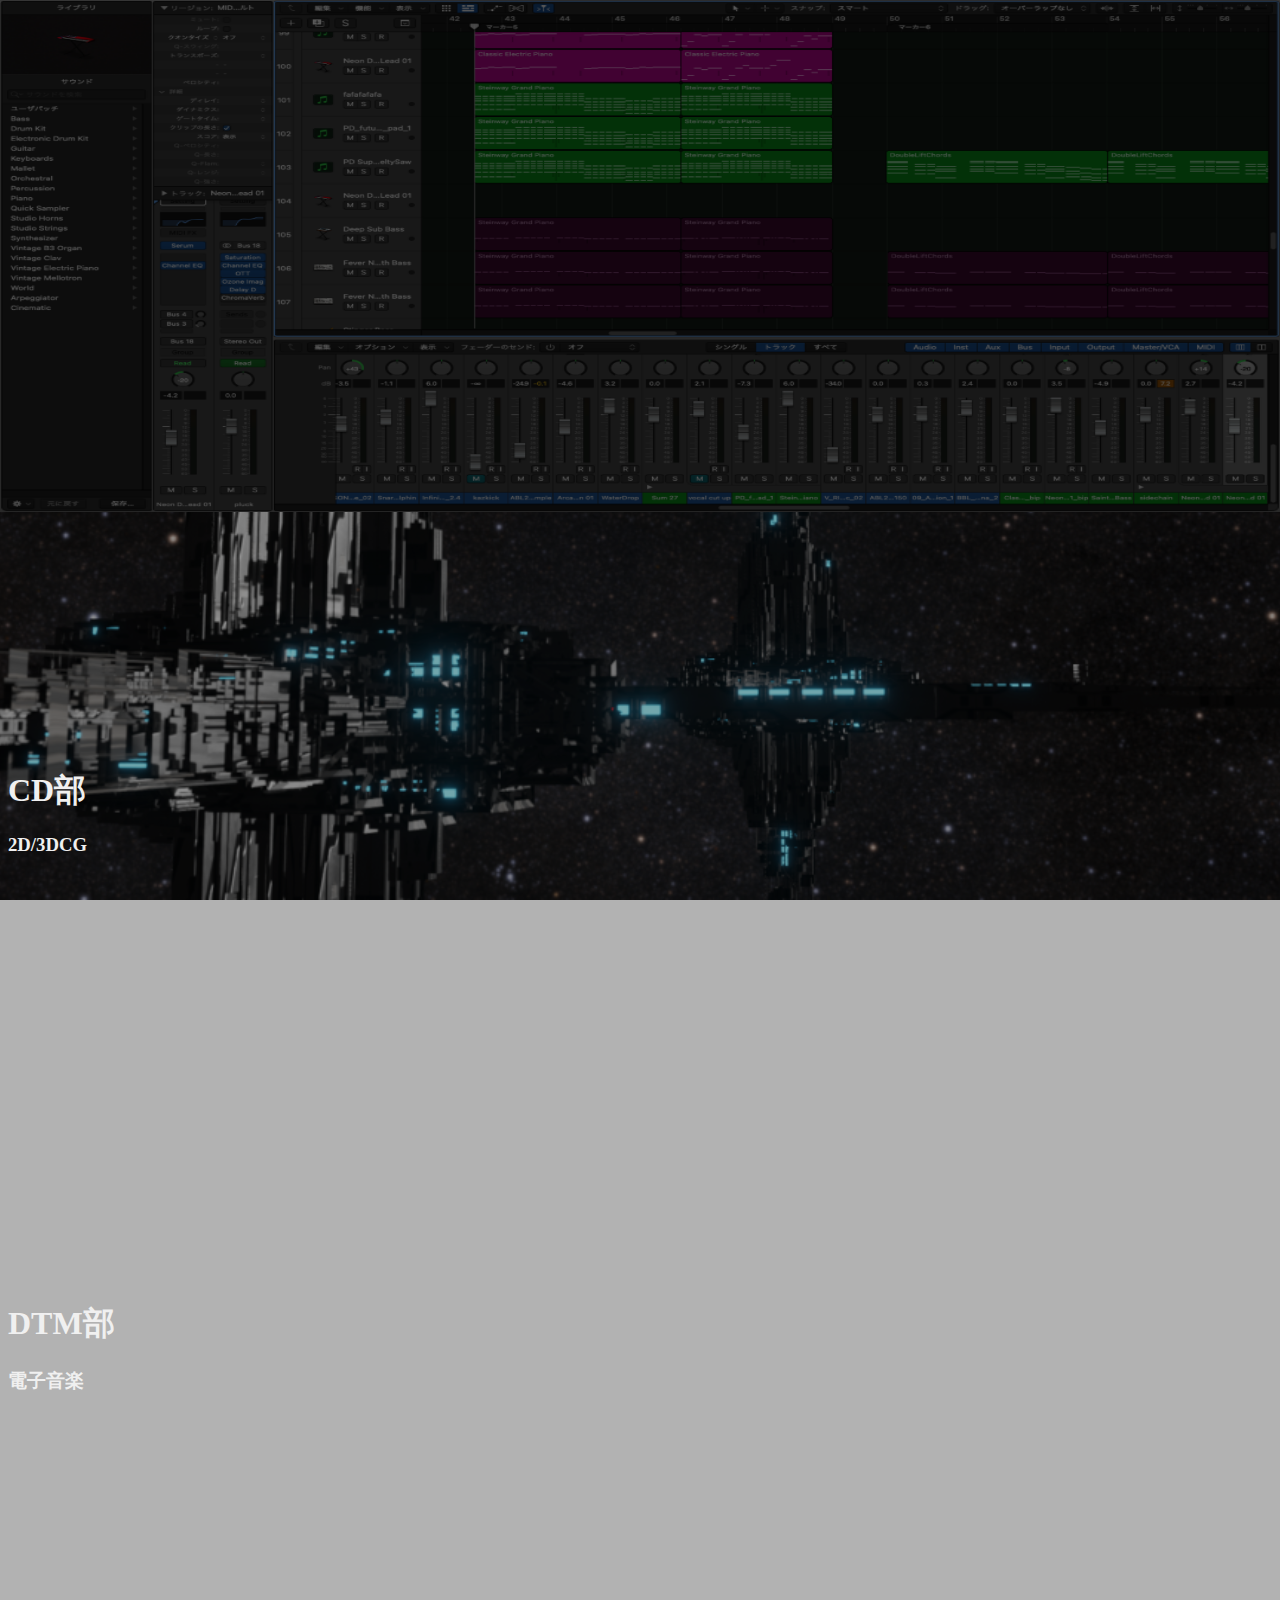
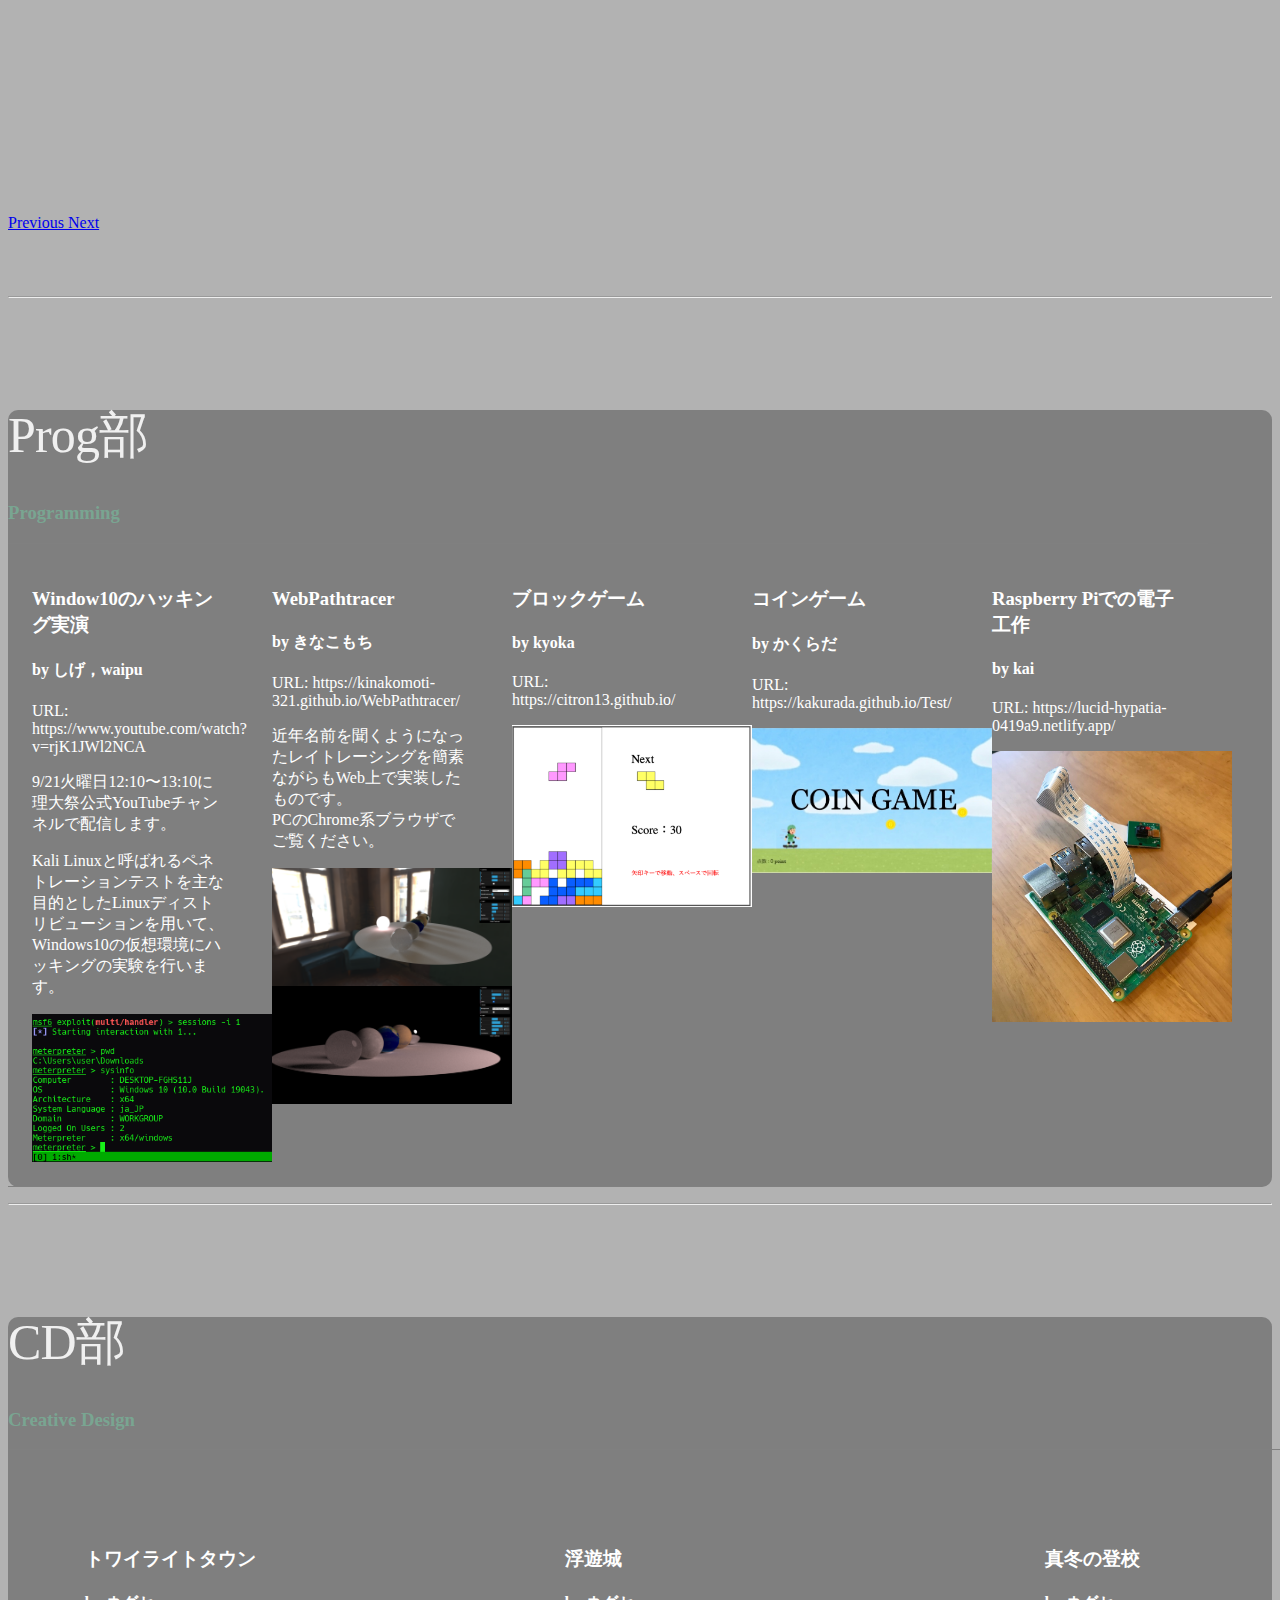
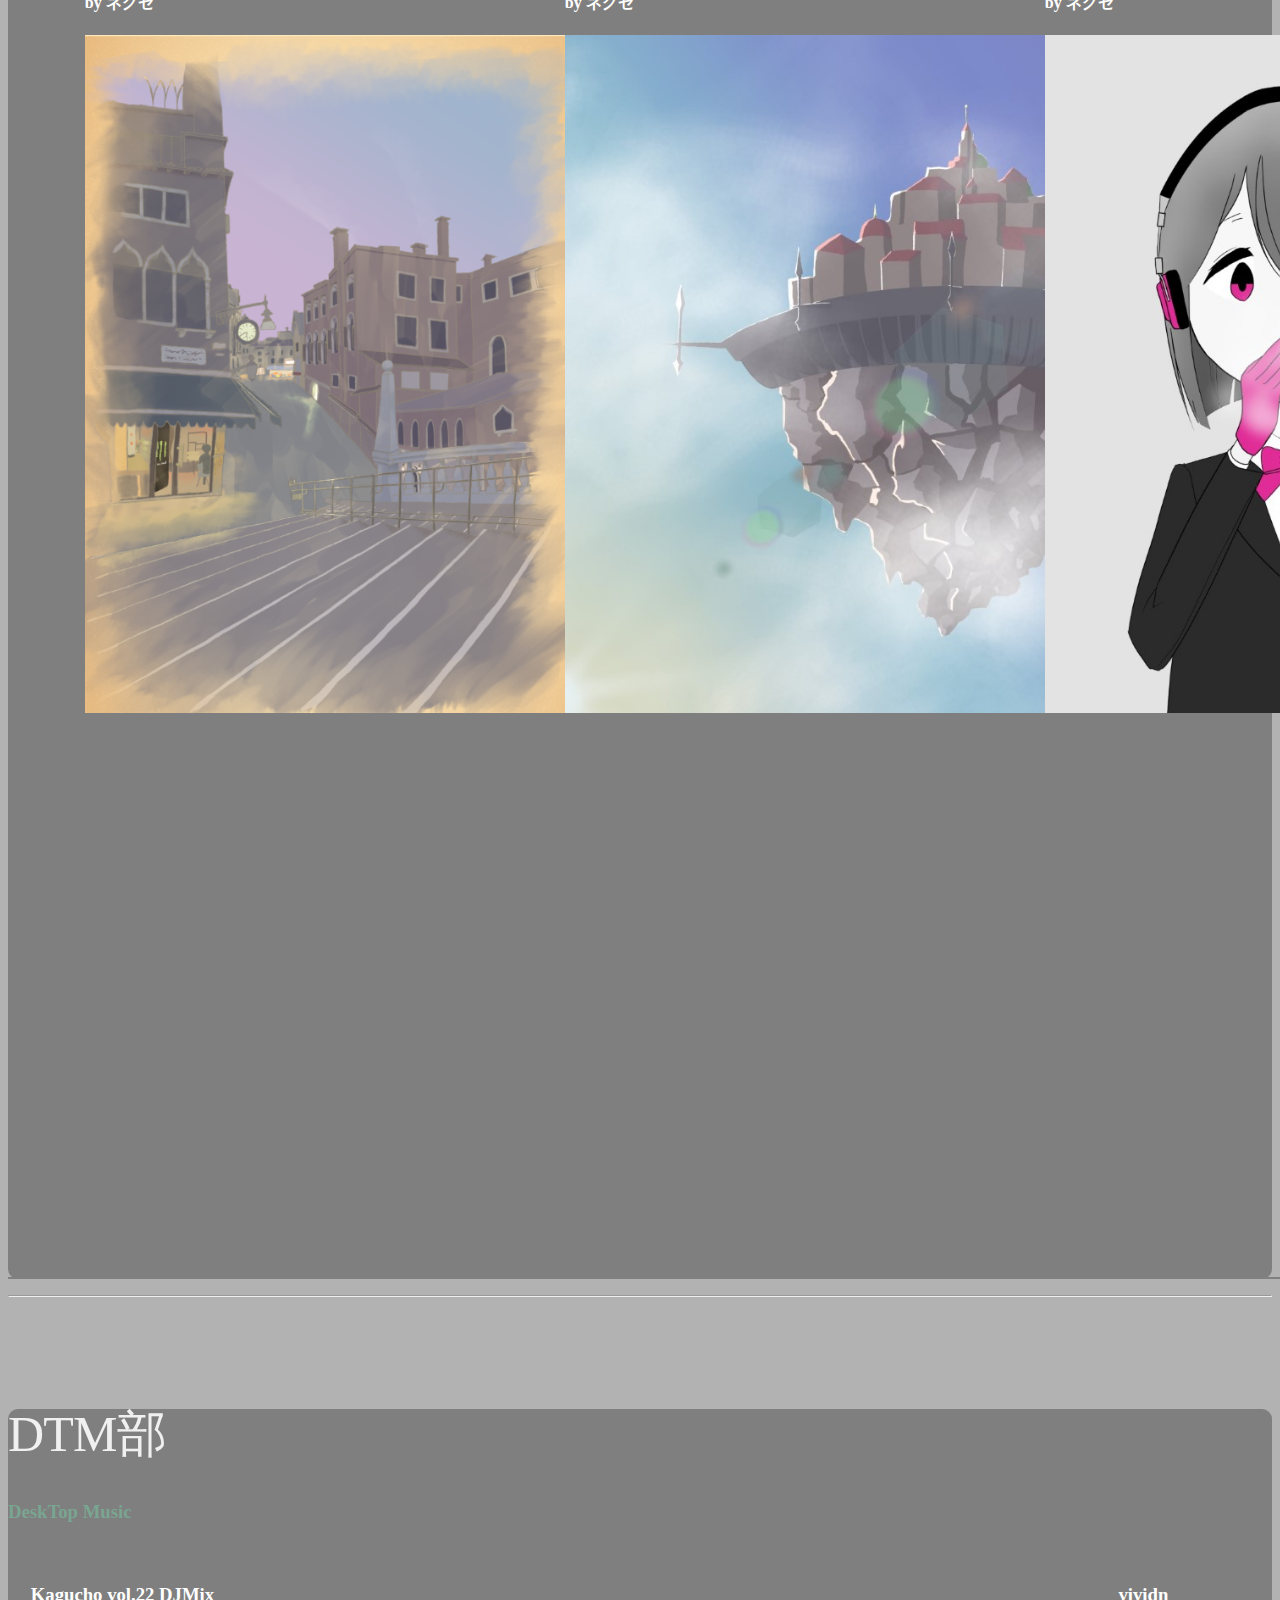
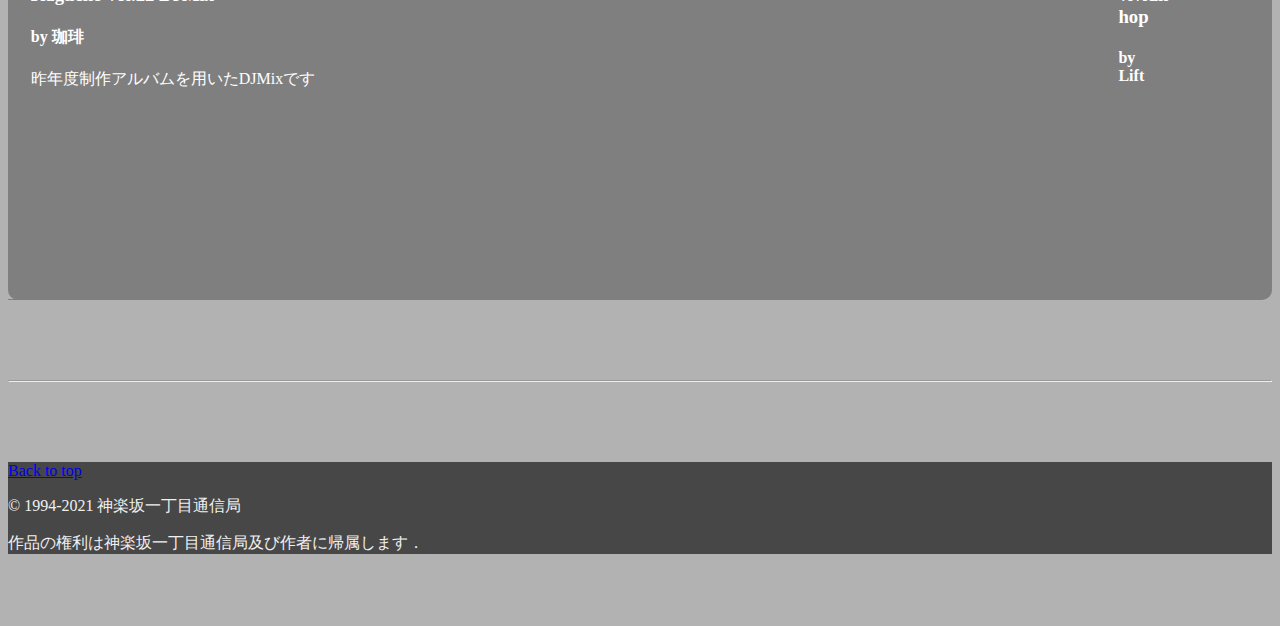
==== commit 8c113357: "Revert "DTM部の作品1つを公開停止"" ====
--- a/2021/index.html
+++ b/2021/index.html
@@ -330,6 +330,12 @@
             <h4>by 珈琲</h4>
             <p class="card-text">昨年度制作アルバムを用いたDJMixです</p>
           </div>
+          <div class="TheWork-DTM">
+            <h3 class="card-title">vividn hop</h3>
+            <h4>by Lift</h4>
+            <p class="card-text"></p>
+            <iframe src="https://w.soundcloud.com/player/?url=https%3A//api.soundcloud.com/tracks/1117356637&color=%23ff5500&auto_play=false&hide_related=false&show_comments=true&show_user=true&show_reposts=false&show_teaser=true" class="music-box-custom"></iframe>
+          </div>
         </div>
       </div>
     </div>
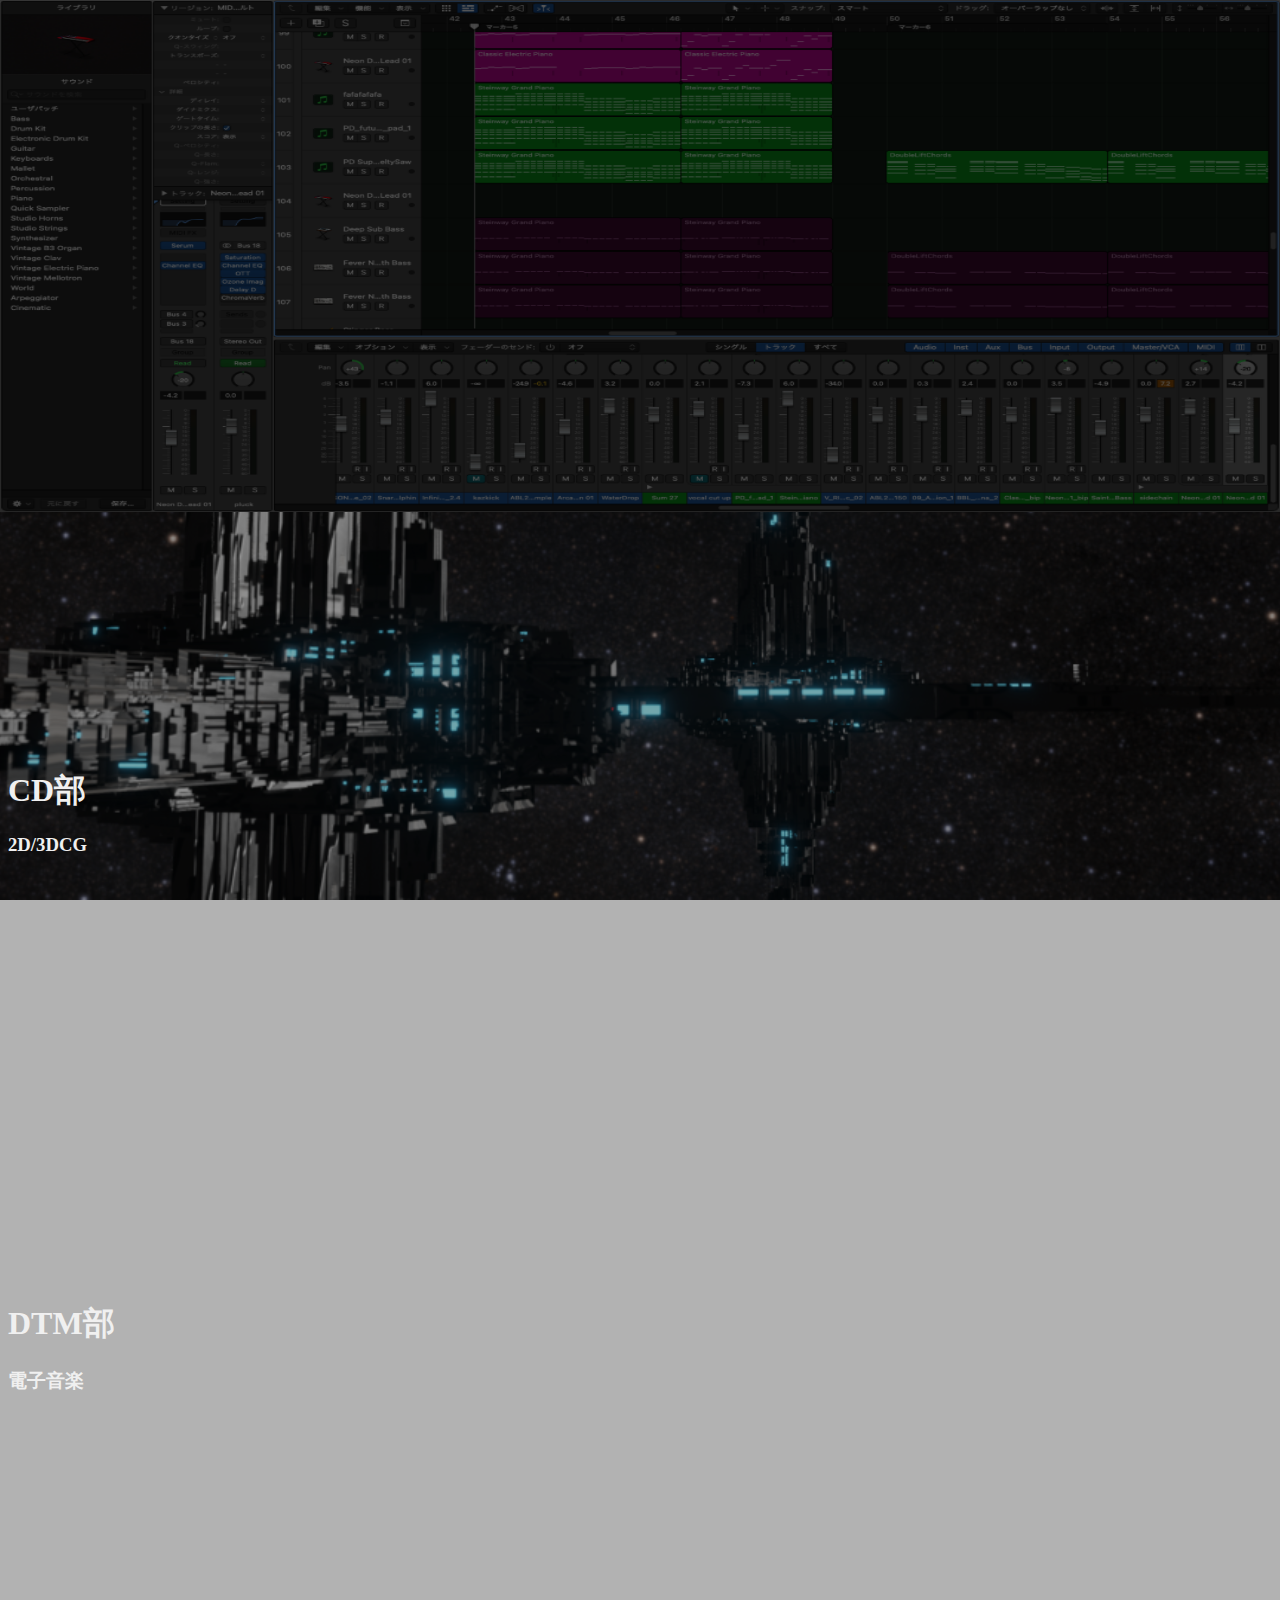
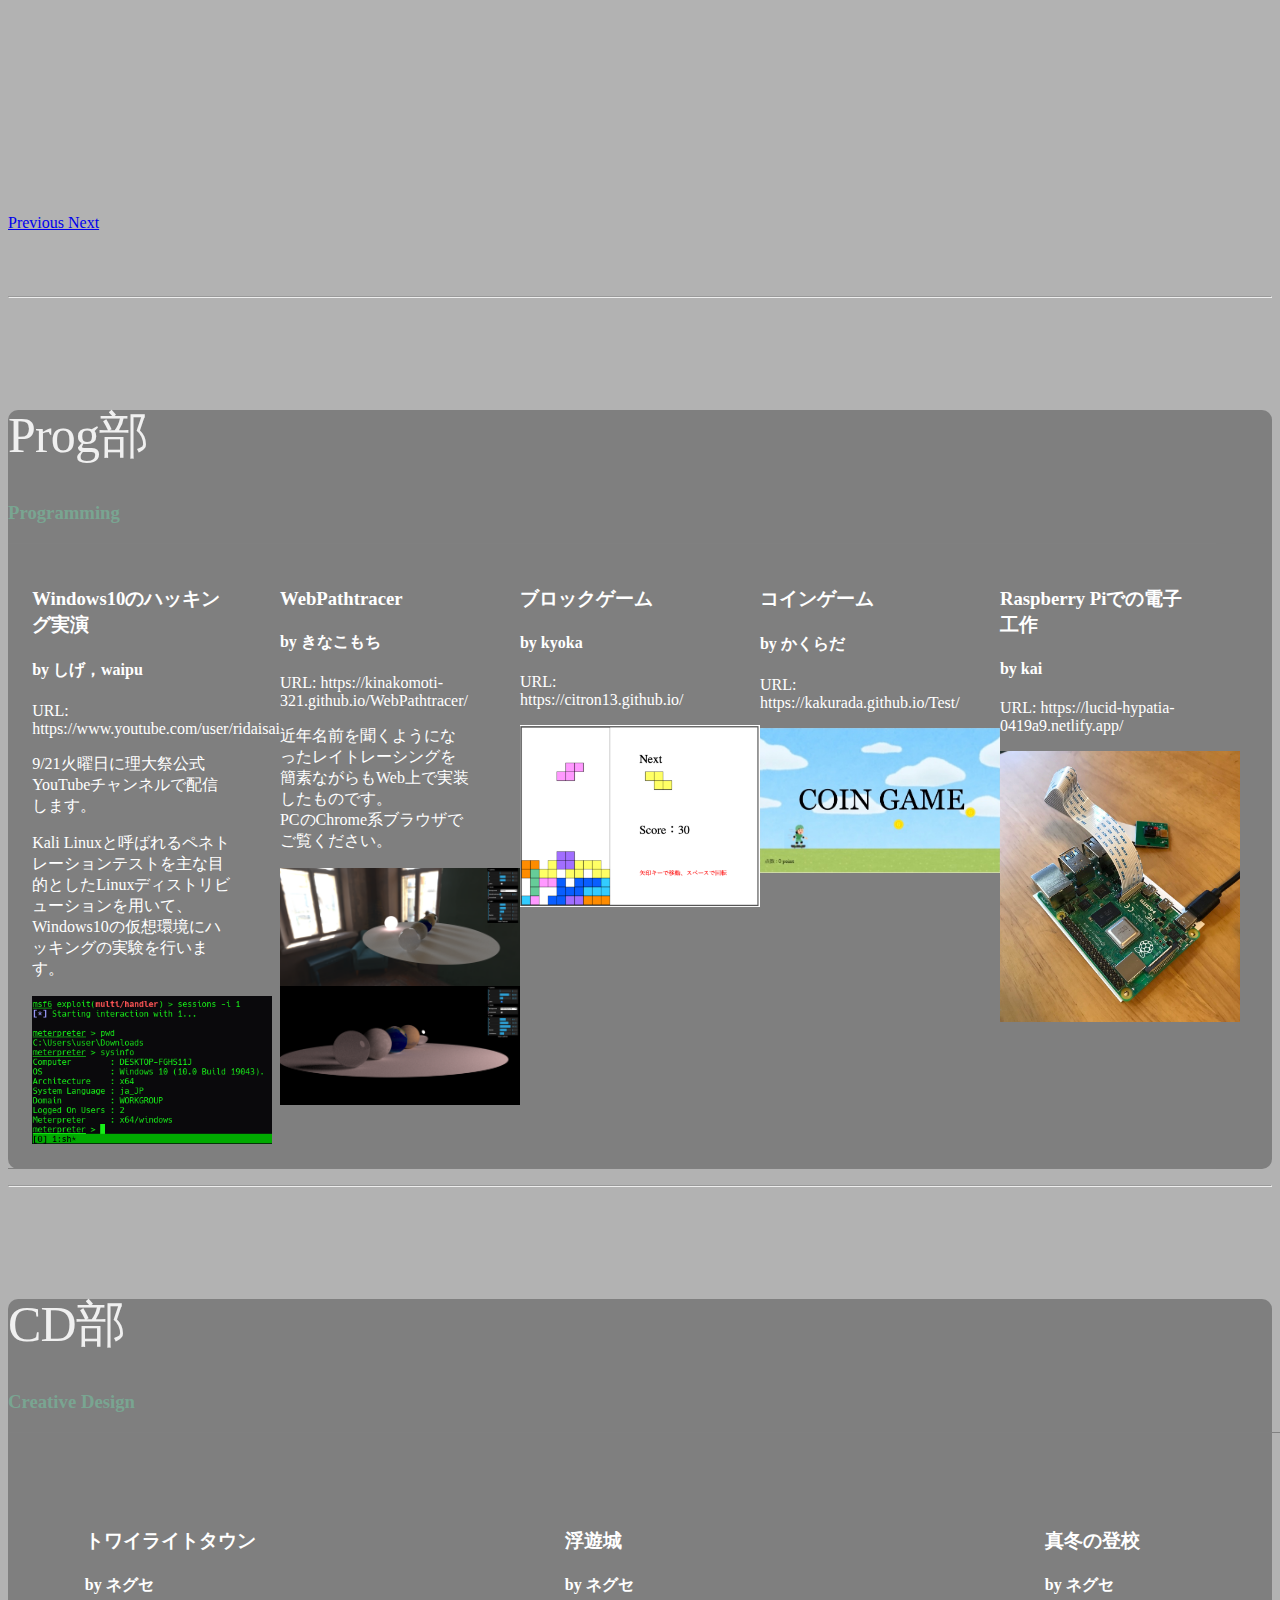
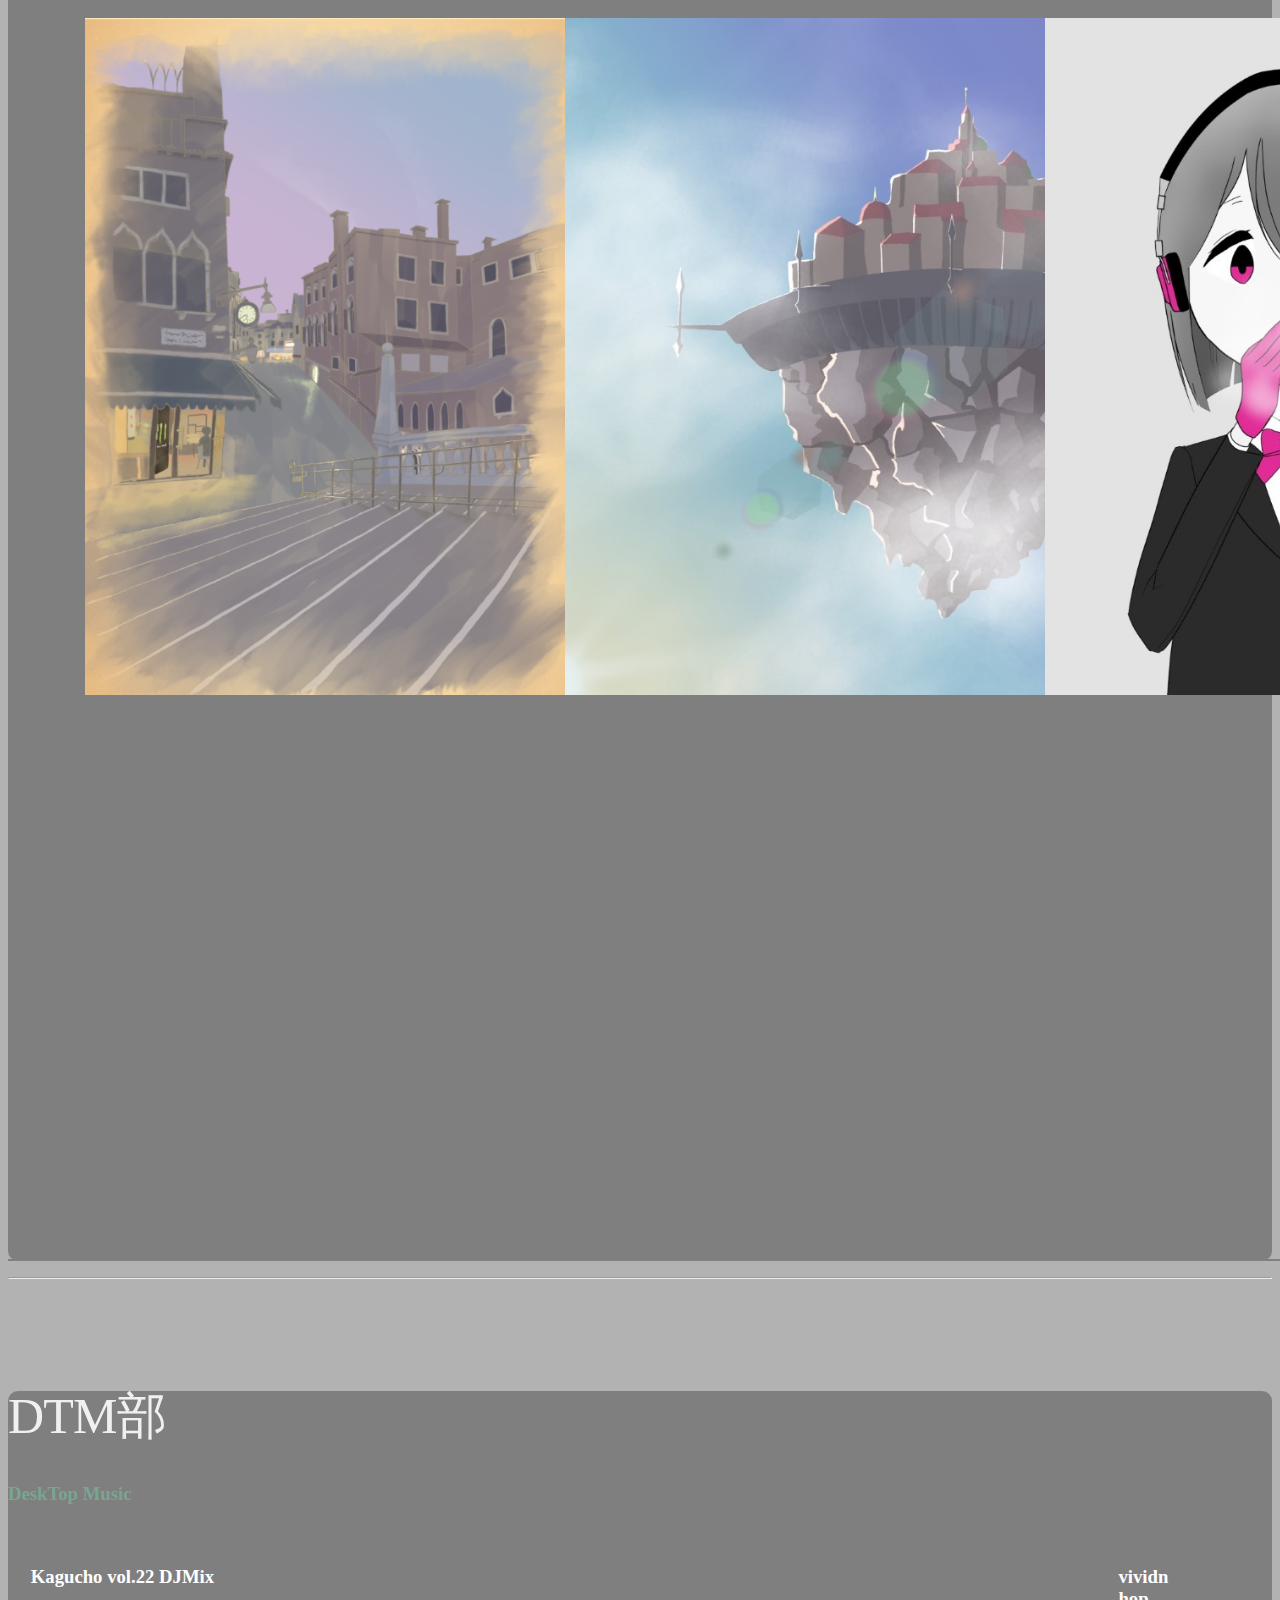
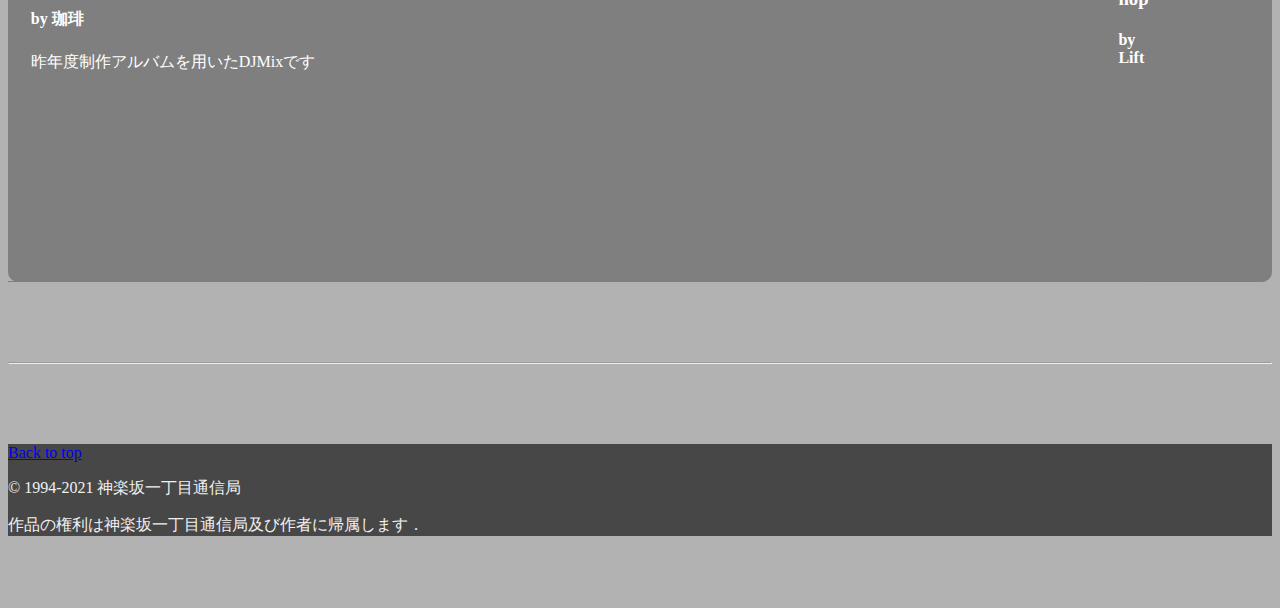
==== commit d69a4476: "Prog部作品名の誤字を修正" ====
--- a/2021/index.html
+++ b/2021/index.html
@@ -137,13 +137,13 @@
         <div class="card card-body mx-auto">
           <!-- ここから -->
           <div class="TheWork-Prog">
-            <a href="https://www.youtube.com/watch?v=rjK1JWl2NCA" class="no-link-color-line" target="_blank" rel="noopener noreferrer">
-              <h3 class="card-title">Window10のハッキング実演</h3>
+            <a href="https://www.youtube.com/user/ridaisai/" class="no-link-color-line" target="_blank" rel="noopener noreferrer">
+              <h3 class="card-title">Windows10のハッキング実演</h3>
               <h4>by しげ，waipu</h4>
-              <p>URL: https://www.youtube.com/watch?v=rjK1JWl2NCA</p>
-            </a>
-            <div class="card-text">
-              <p>9/21火曜日12:10〜13:10に理大祭公式YouTubeチャンネルで配信します。</p>
+              <p>URL: https://www.youtube.com/user/ridaisai</p>
+            </a>
+            <div class="card-text">
+              <p>9/21火曜日に理大祭公式YouTubeチャンネルで配信します。</p>
               <p>Kali Linuxと呼ばれるペネトレーションテストを主な目的としたLinuxディストリビューションを用いて、Windows10の仮想環境にハッキングの実験を行います。</p>
             </div>
             <div class="card-image">
@@ -329,6 +329,7 @@
             <h3 class="card-title">Kagucho vol.22 DJMix</h3>
             <h4>by 珈琲</h4>
             <p class="card-text">昨年度制作アルバムを用いたDJMixです</p>
+            <iframe src="https://www.mixcloud.com/widget/iframe/?hide_cover=1&light=1&feed=%2Fcoffee_kei%2Fkaguchovol22-djmix%2F" class="music-box-custom" ></iframe>
           </div>
           <div class="TheWork-DTM">
             <h3 class="card-title">vividn hop</h3>
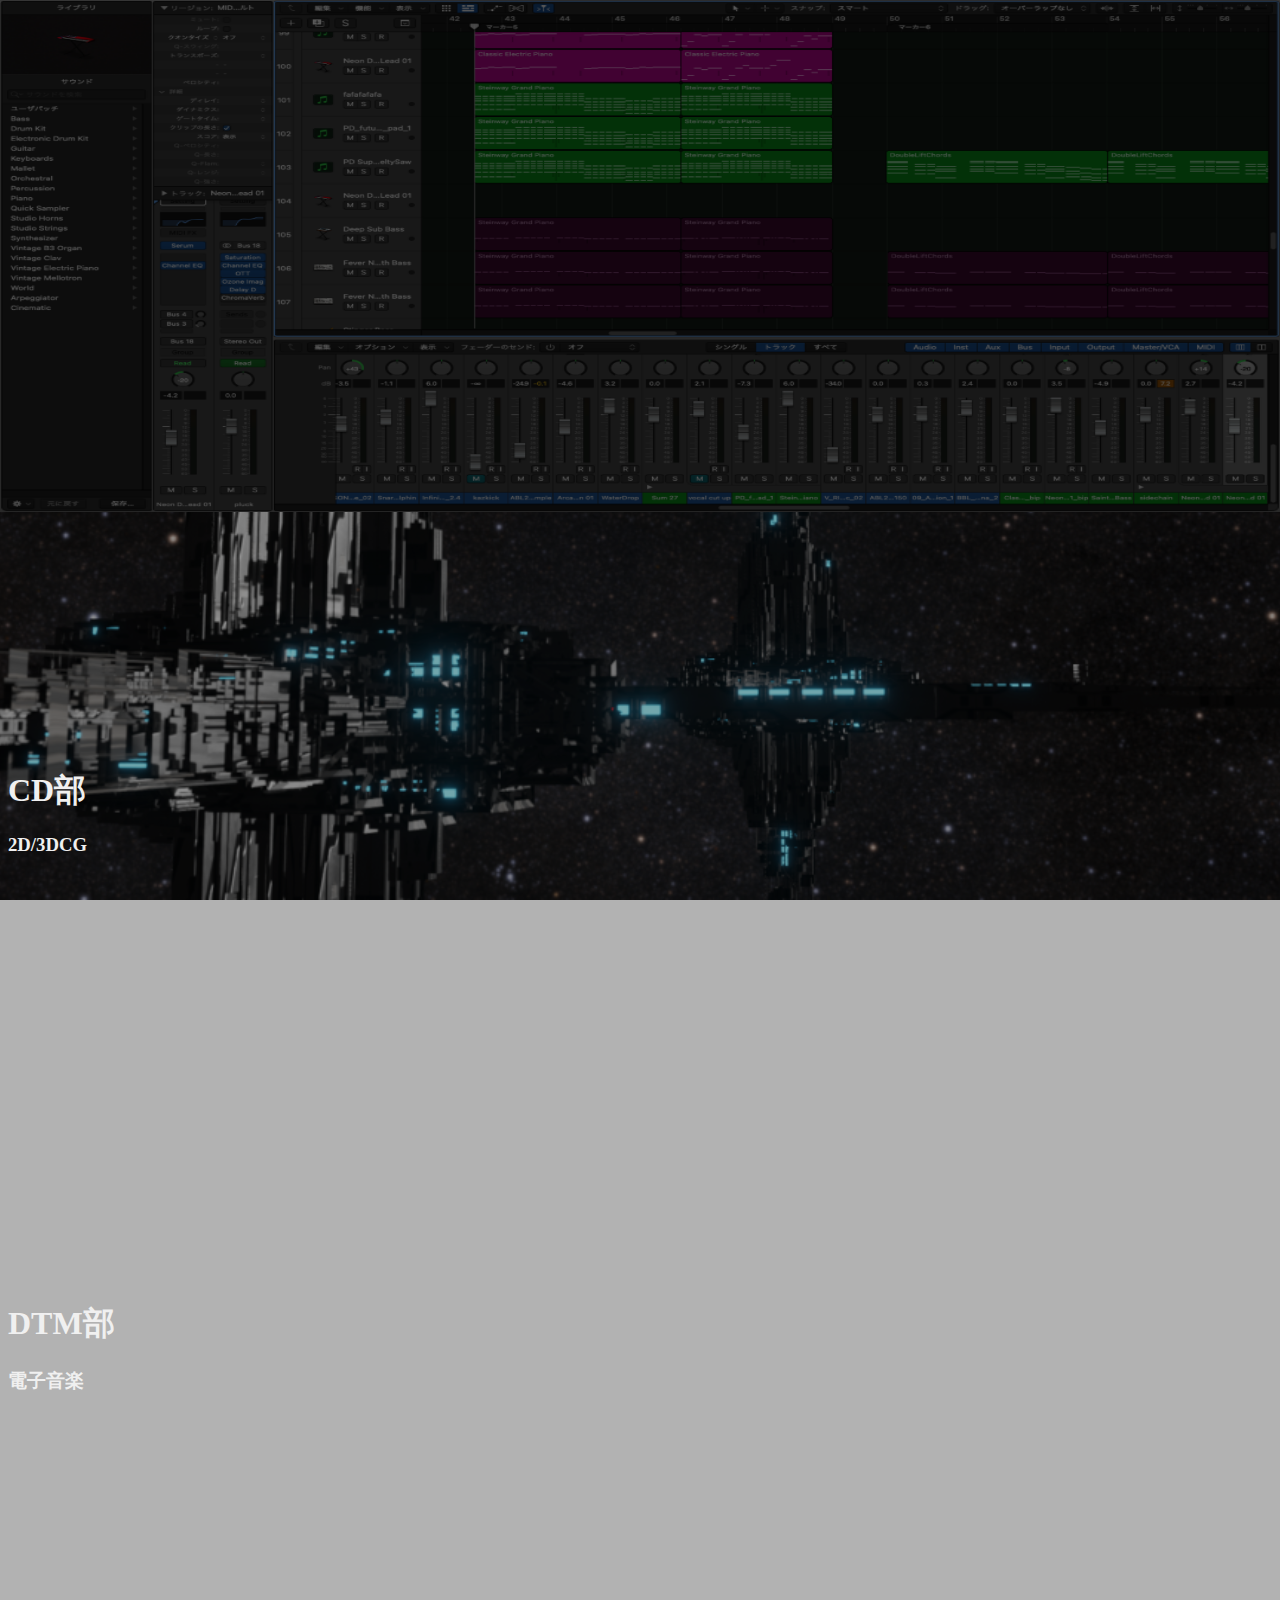
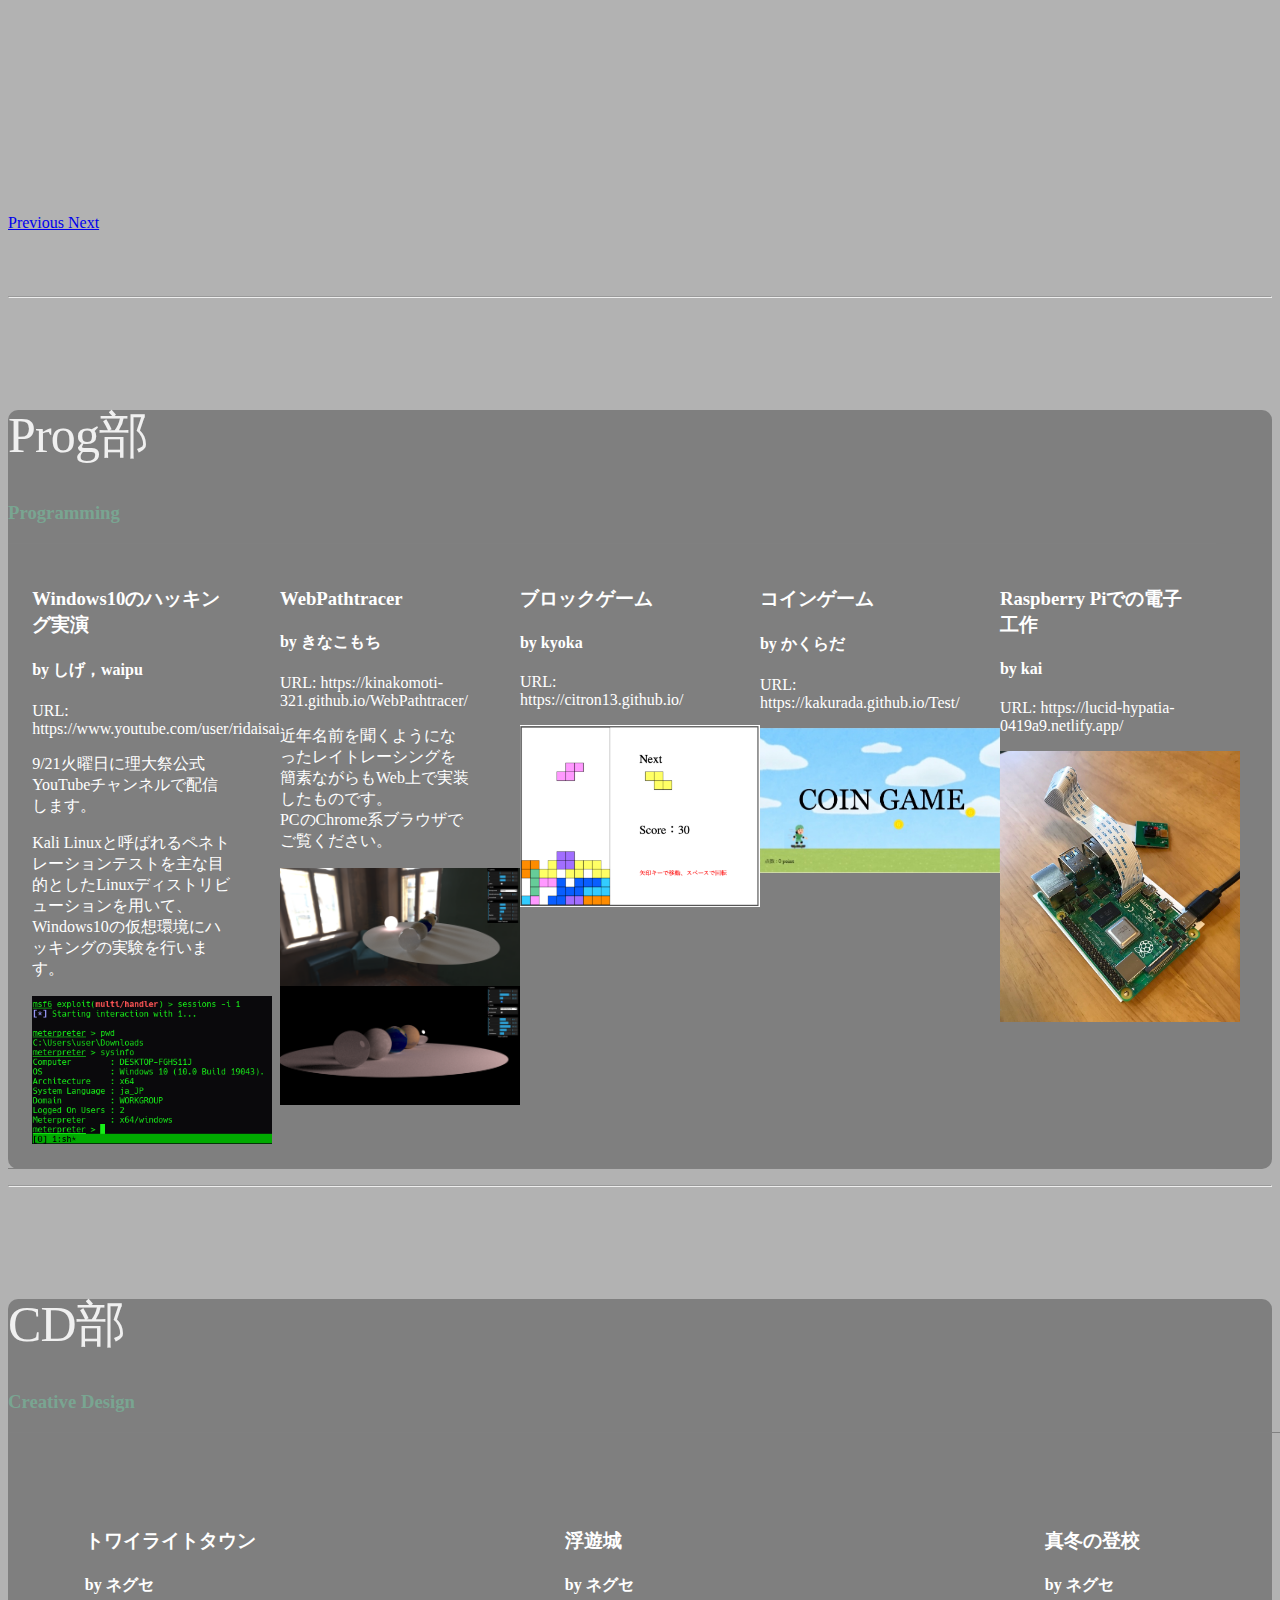
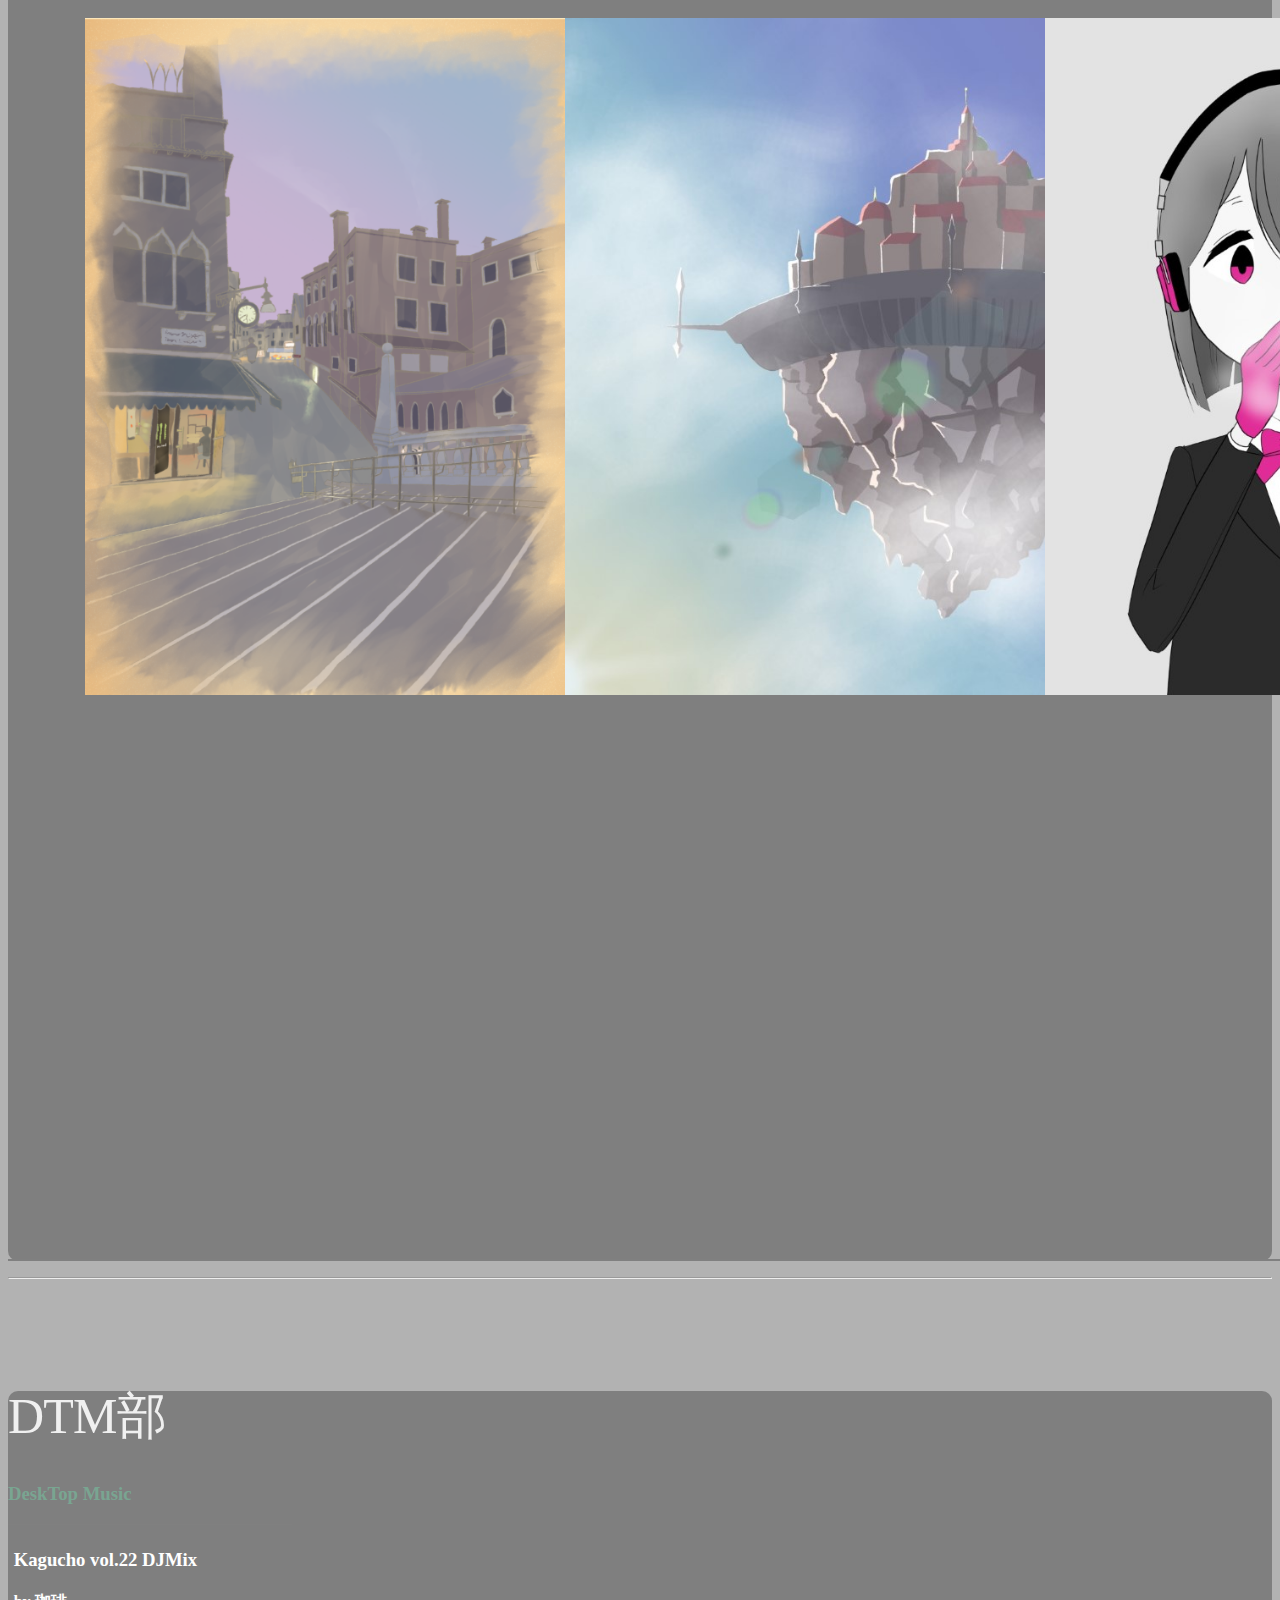
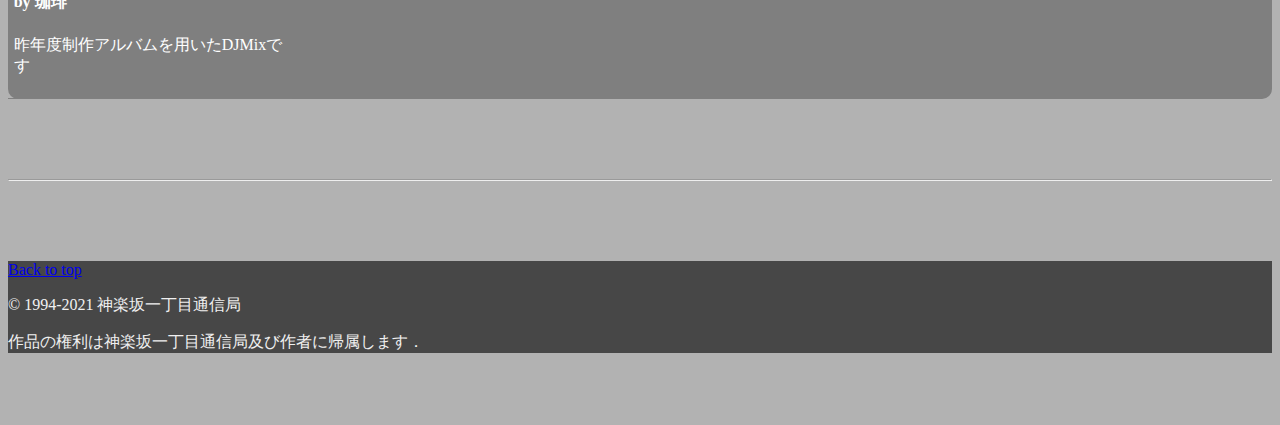
==== commit bde7e560: "Merge branch 'ridaisai2021-waipu' of github.com:kagucho/kagucho.net into ridaisai2021-waipu" ====
--- a/2021/index.html
+++ b/2021/index.html
@@ -329,13 +329,6 @@
             <h3 class="card-title">Kagucho vol.22 DJMix</h3>
             <h4>by 珈琲</h4>
             <p class="card-text">昨年度制作アルバムを用いたDJMixです</p>
-            <iframe src="https://www.mixcloud.com/widget/iframe/?hide_cover=1&light=1&feed=%2Fcoffee_kei%2Fkaguchovol22-djmix%2F" class="music-box-custom" ></iframe>
-          </div>
-          <div class="TheWork-DTM">
-            <h3 class="card-title">vividn hop</h3>
-            <h4>by Lift</h4>
-            <p class="card-text"></p>
-            <iframe src="https://w.soundcloud.com/player/?url=https%3A//api.soundcloud.com/tracks/1117356637&color=%23ff5500&auto_play=false&hide_related=false&show_comments=true&show_user=true&show_reposts=false&show_teaser=true" class="music-box-custom"></iframe>
           </div>
         </div>
       </div>
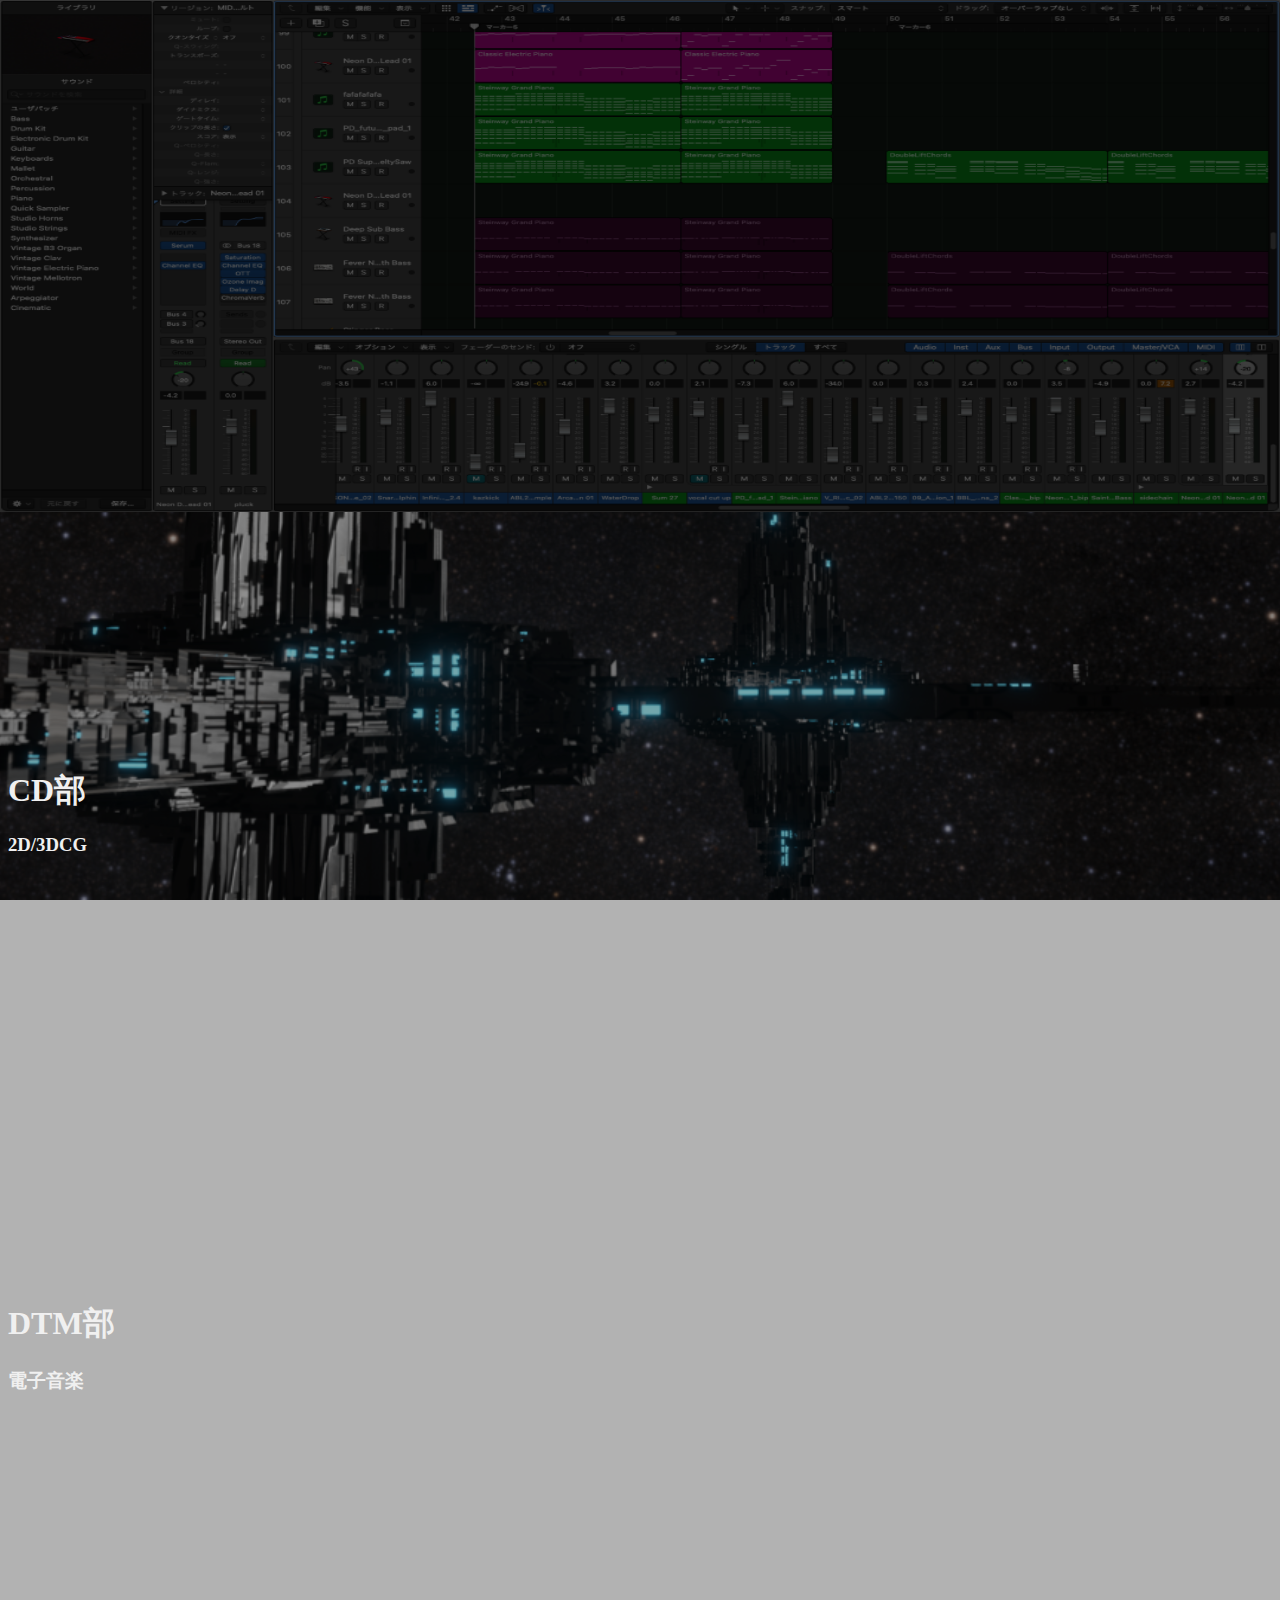
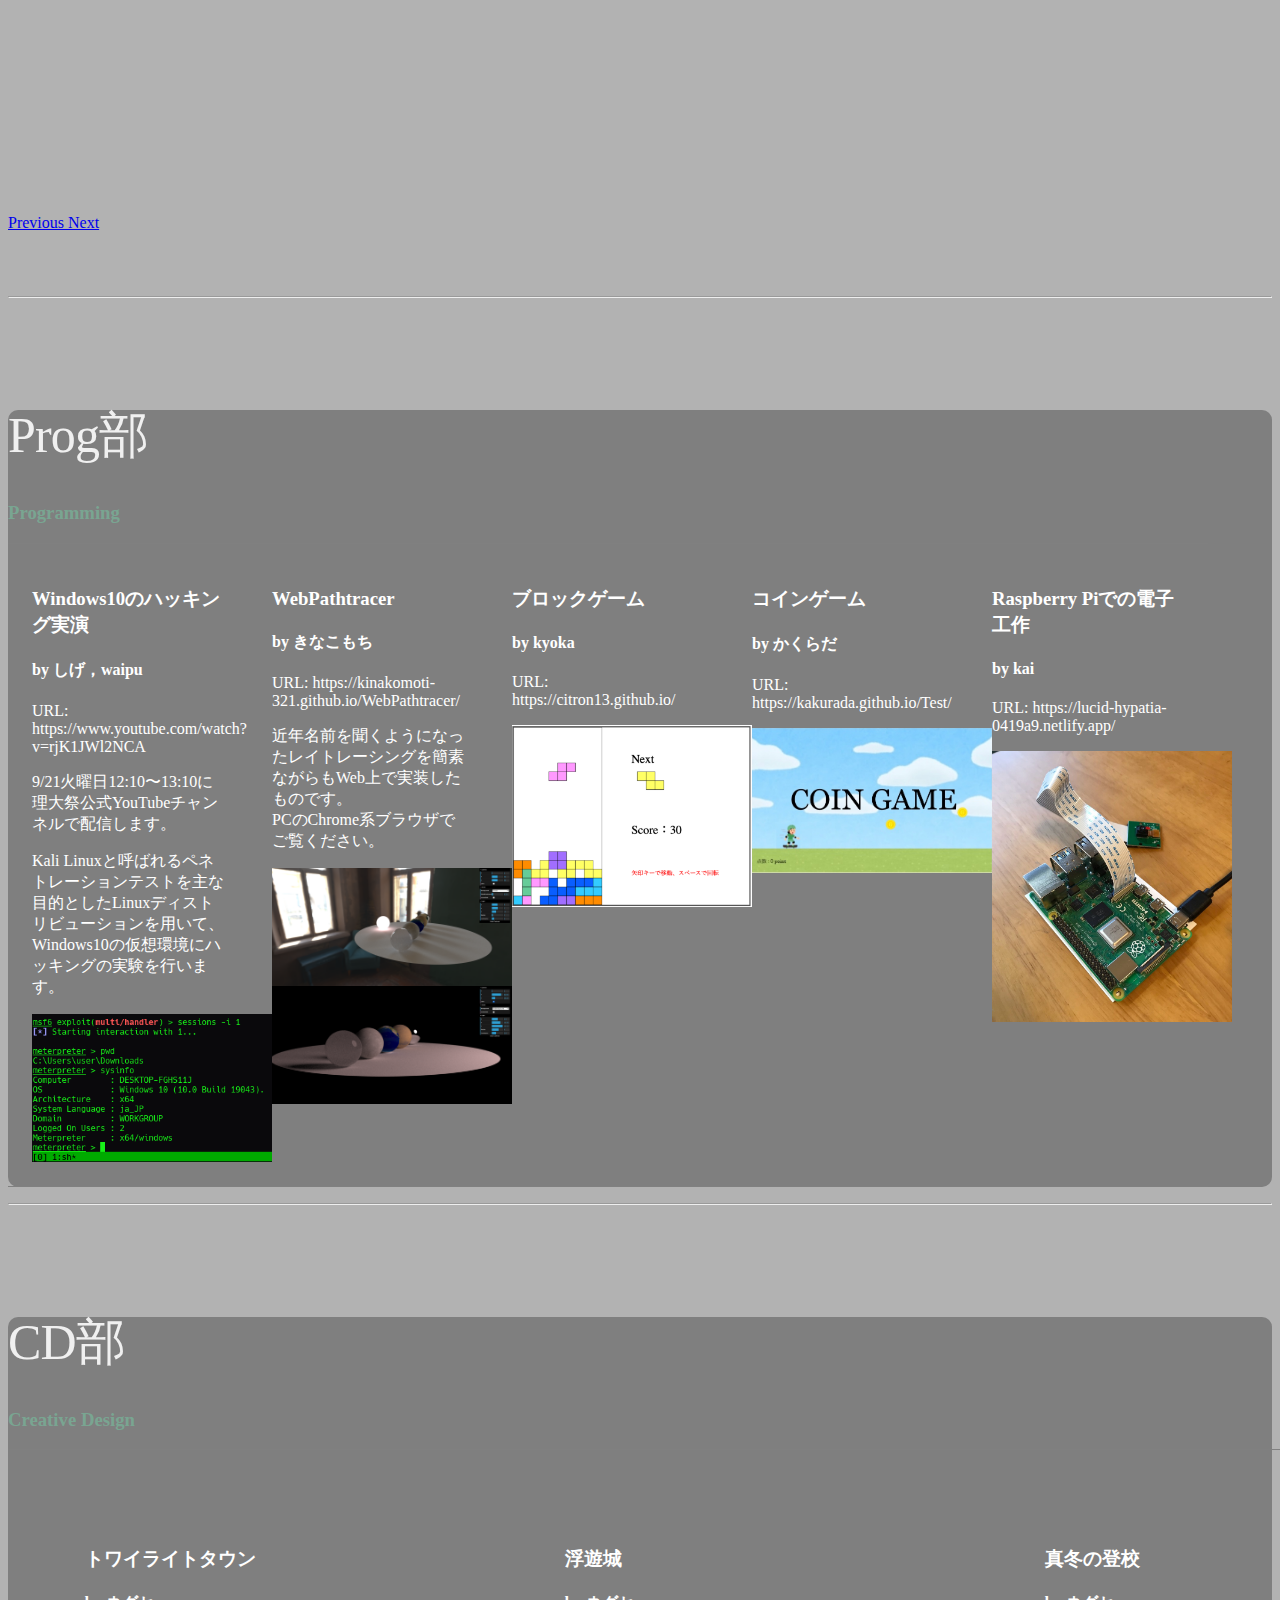
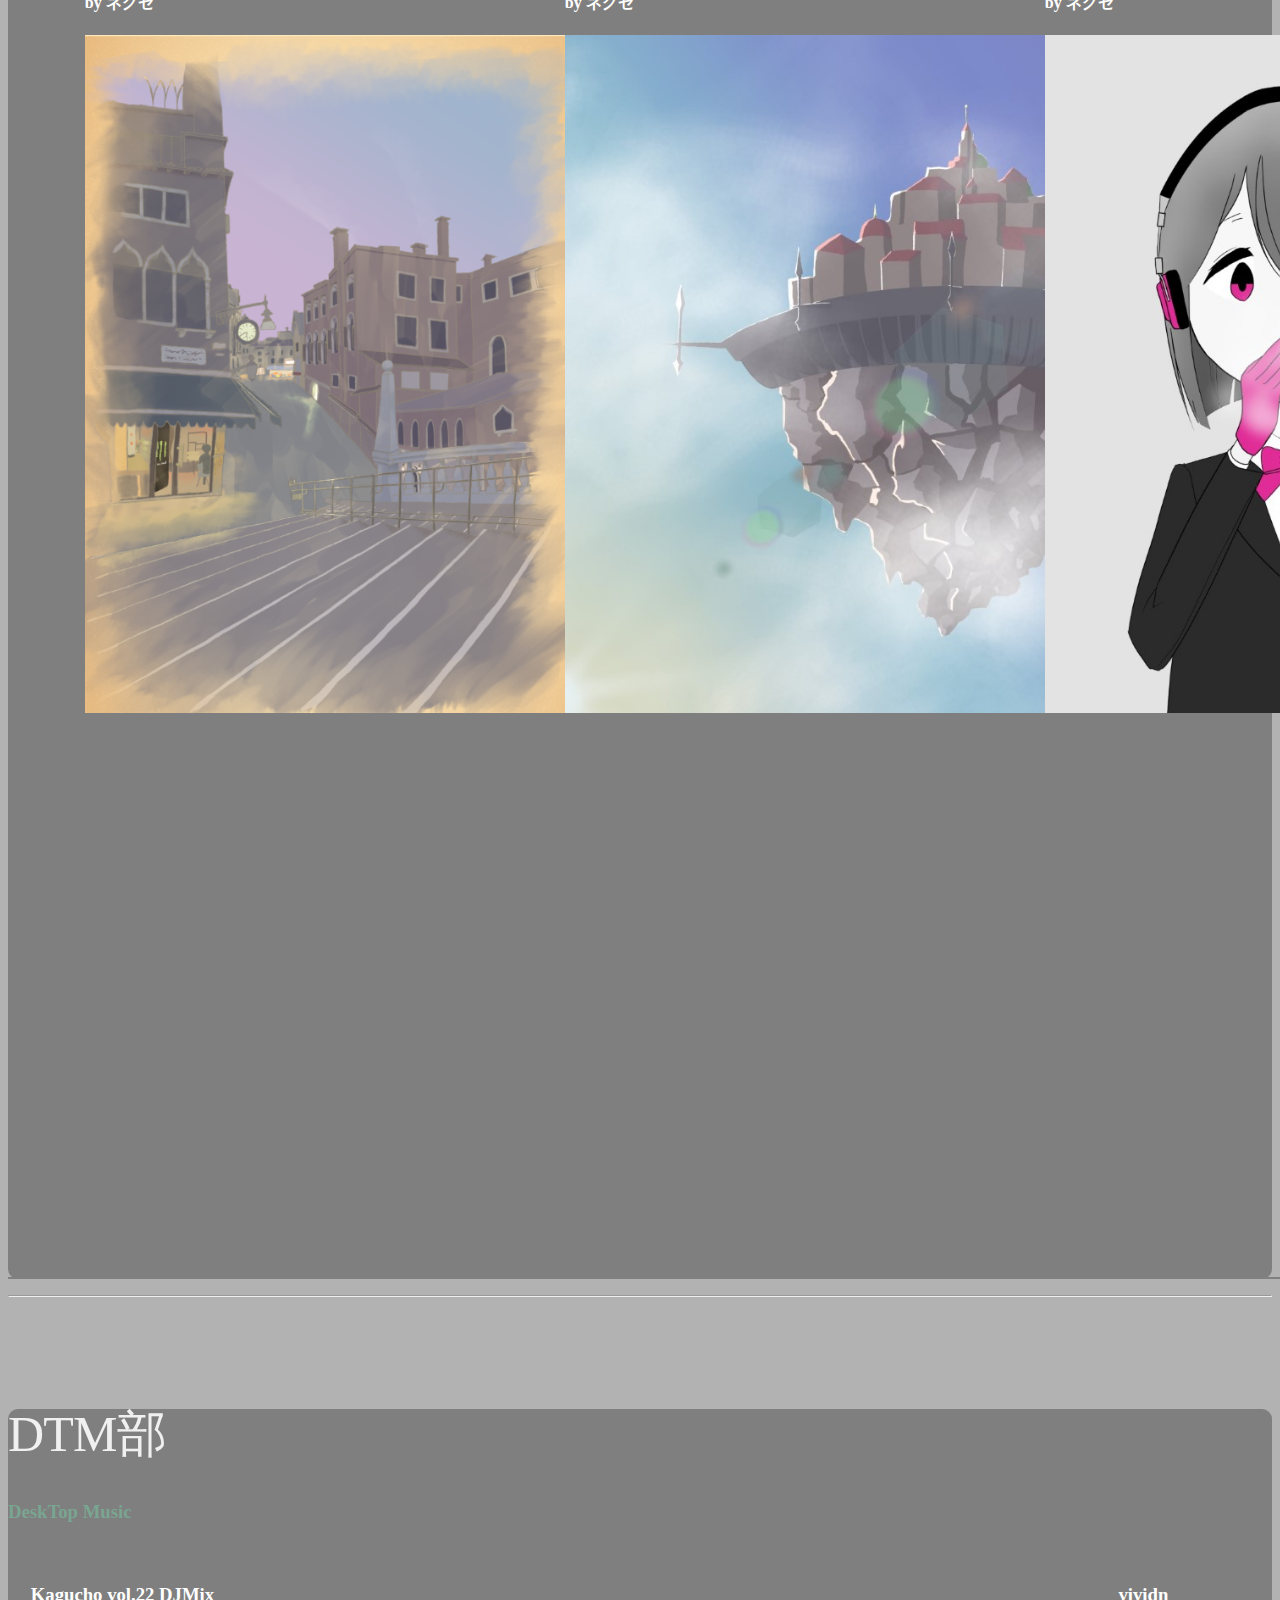
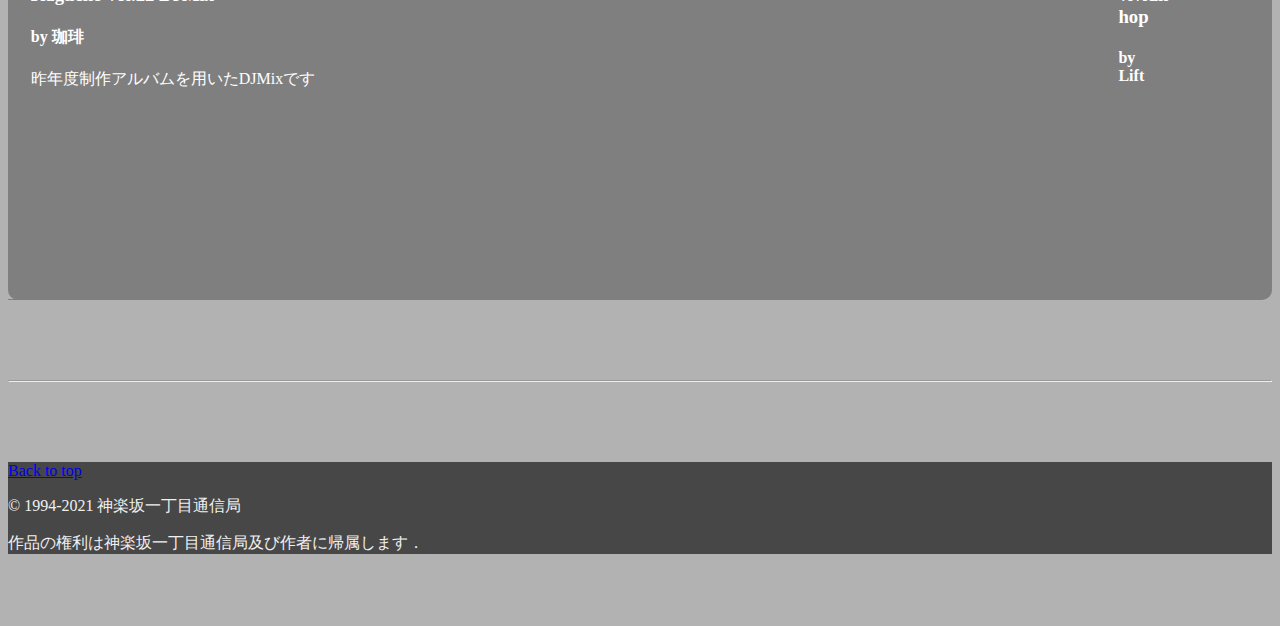
==== commit 4bbdc26f: "Merge branch 'ridaisai2021-waipu' into ridaisai2021" ====
--- a/2021/index.html
+++ b/2021/index.html
@@ -137,13 +137,13 @@
         <div class="card card-body mx-auto">
           <!-- ここから -->
           <div class="TheWork-Prog">
-            <a href="https://www.youtube.com/user/ridaisai/" class="no-link-color-line" target="_blank" rel="noopener noreferrer">
+            <a href="https://www.youtube.com/watch?v=rjK1JWl2NCA" class="no-link-color-line" target="_blank" rel="noopener noreferrer">
               <h3 class="card-title">Windows10のハッキング実演</h3>
               <h4>by しげ，waipu</h4>
-              <p>URL: https://www.youtube.com/user/ridaisai</p>
-            </a>
-            <div class="card-text">
-              <p>9/21火曜日に理大祭公式YouTubeチャンネルで配信します。</p>
+              <p>URL: https://www.youtube.com/watch?v=rjK1JWl2NCA</p>
+            </a>
+            <div class="card-text">
+              <p>9/21火曜日12:10〜13:10に理大祭公式YouTubeチャンネルで配信します。</p>
               <p>Kali Linuxと呼ばれるペネトレーションテストを主な目的としたLinuxディストリビューションを用いて、Windows10の仮想環境にハッキングの実験を行います。</p>
             </div>
             <div class="card-image">
@@ -329,6 +329,13 @@
             <h3 class="card-title">Kagucho vol.22 DJMix</h3>
             <h4>by 珈琲</h4>
             <p class="card-text">昨年度制作アルバムを用いたDJMixです</p>
+            <iframe src="https://www.mixcloud.com/widget/iframe/?hide_cover=1&light=1&feed=%2Fcoffee_kei%2Fkaguchovol22-djmix%2F" class="music-box-custom" ></iframe>
+          </div>
+          <div class="TheWork-DTM">
+            <h3 class="card-title">vividn hop</h3>
+            <h4>by Lift</h4>
+            <p class="card-text"></p>
+            <iframe src="https://w.soundcloud.com/player/?url=https%3A//api.soundcloud.com/tracks/1117356637&color=%23ff5500&auto_play=false&hide_related=false&show_comments=true&show_user=true&show_reposts=false&show_teaser=true" class="music-box-custom"></iframe>
           </div>
         </div>
       </div>
